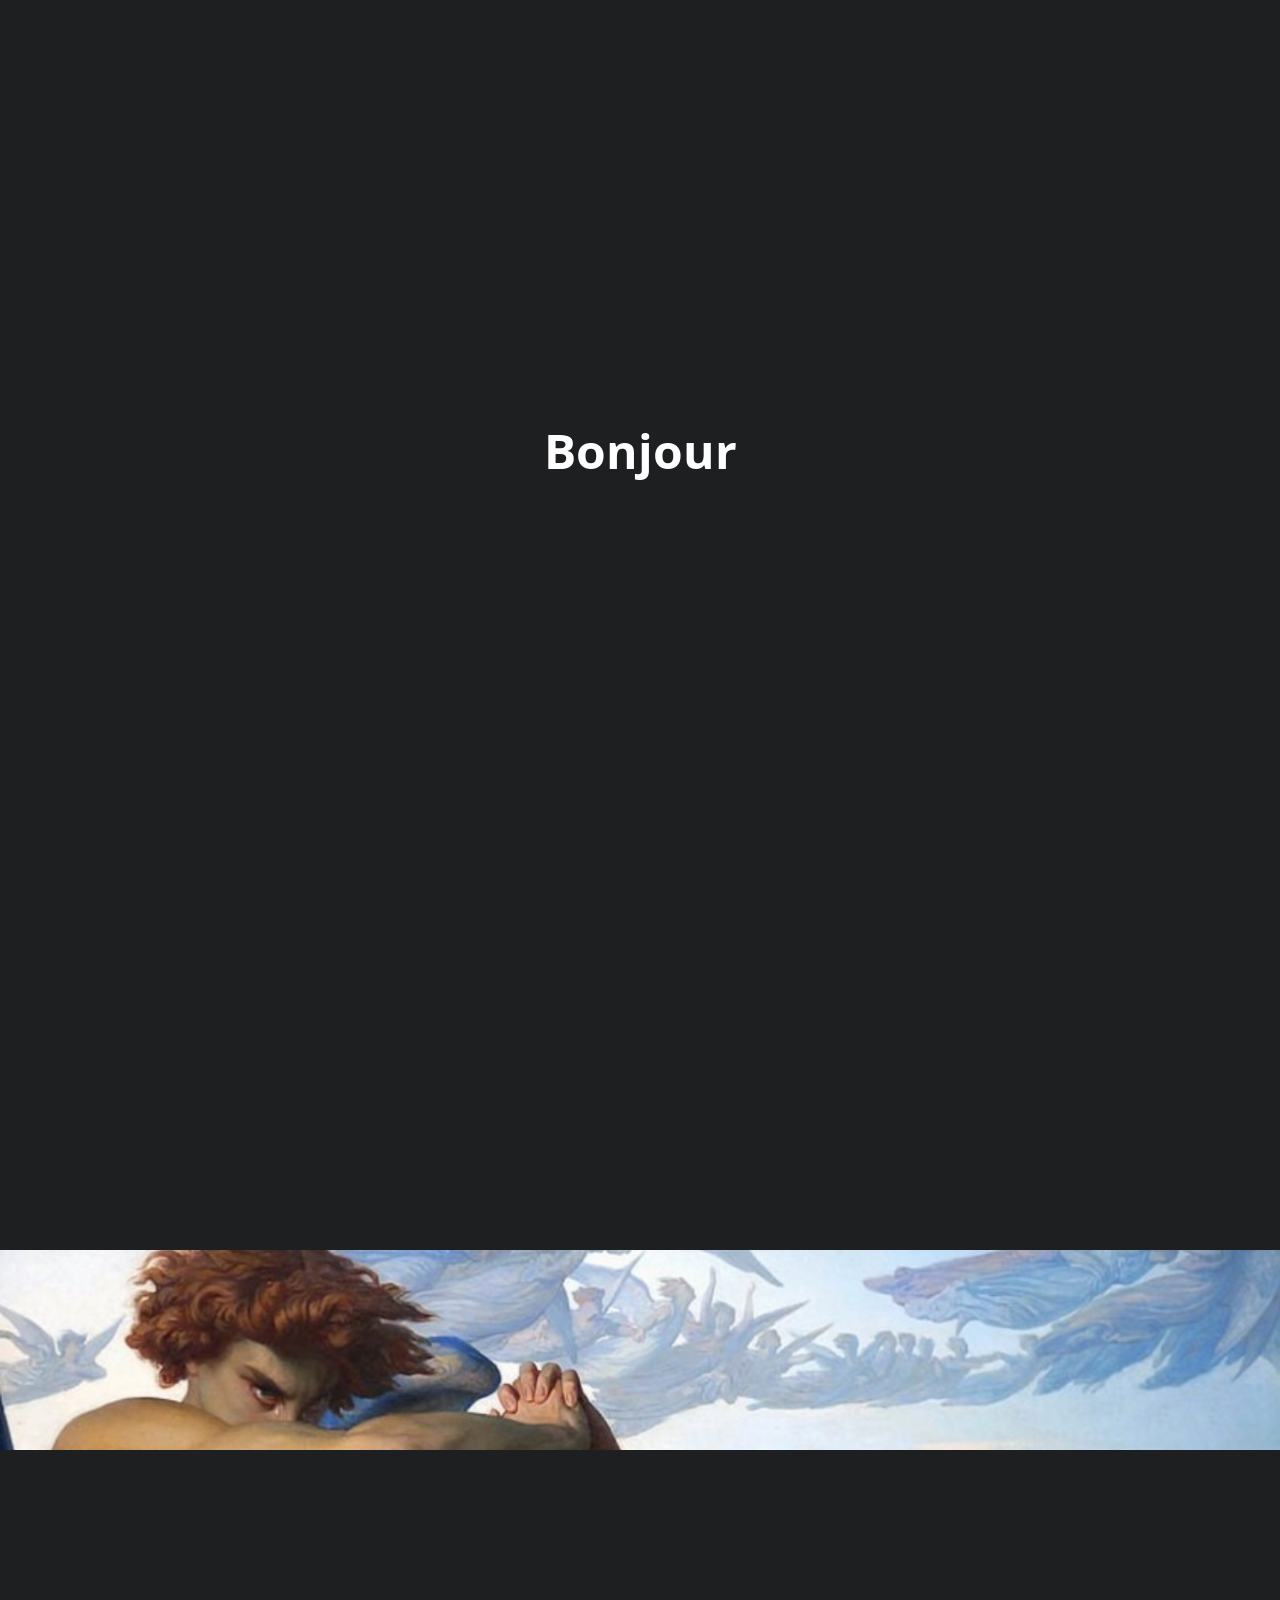
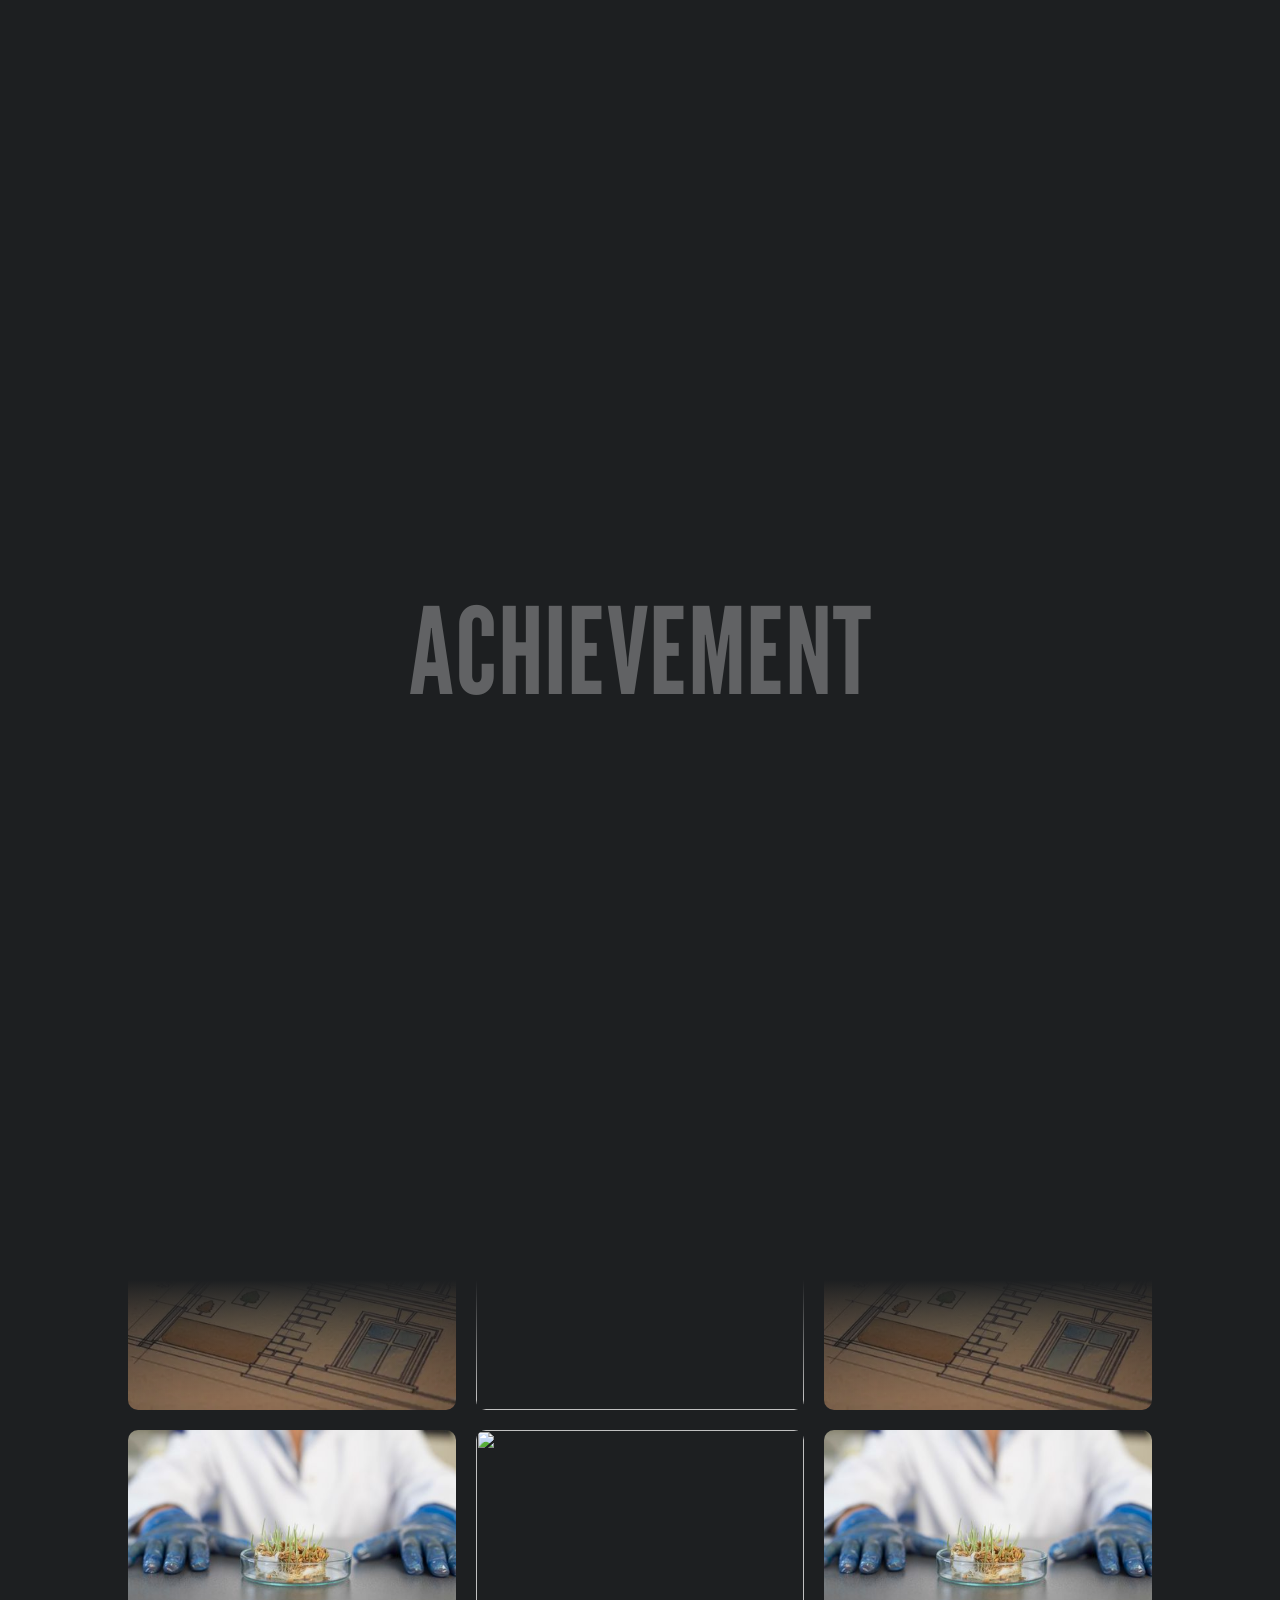
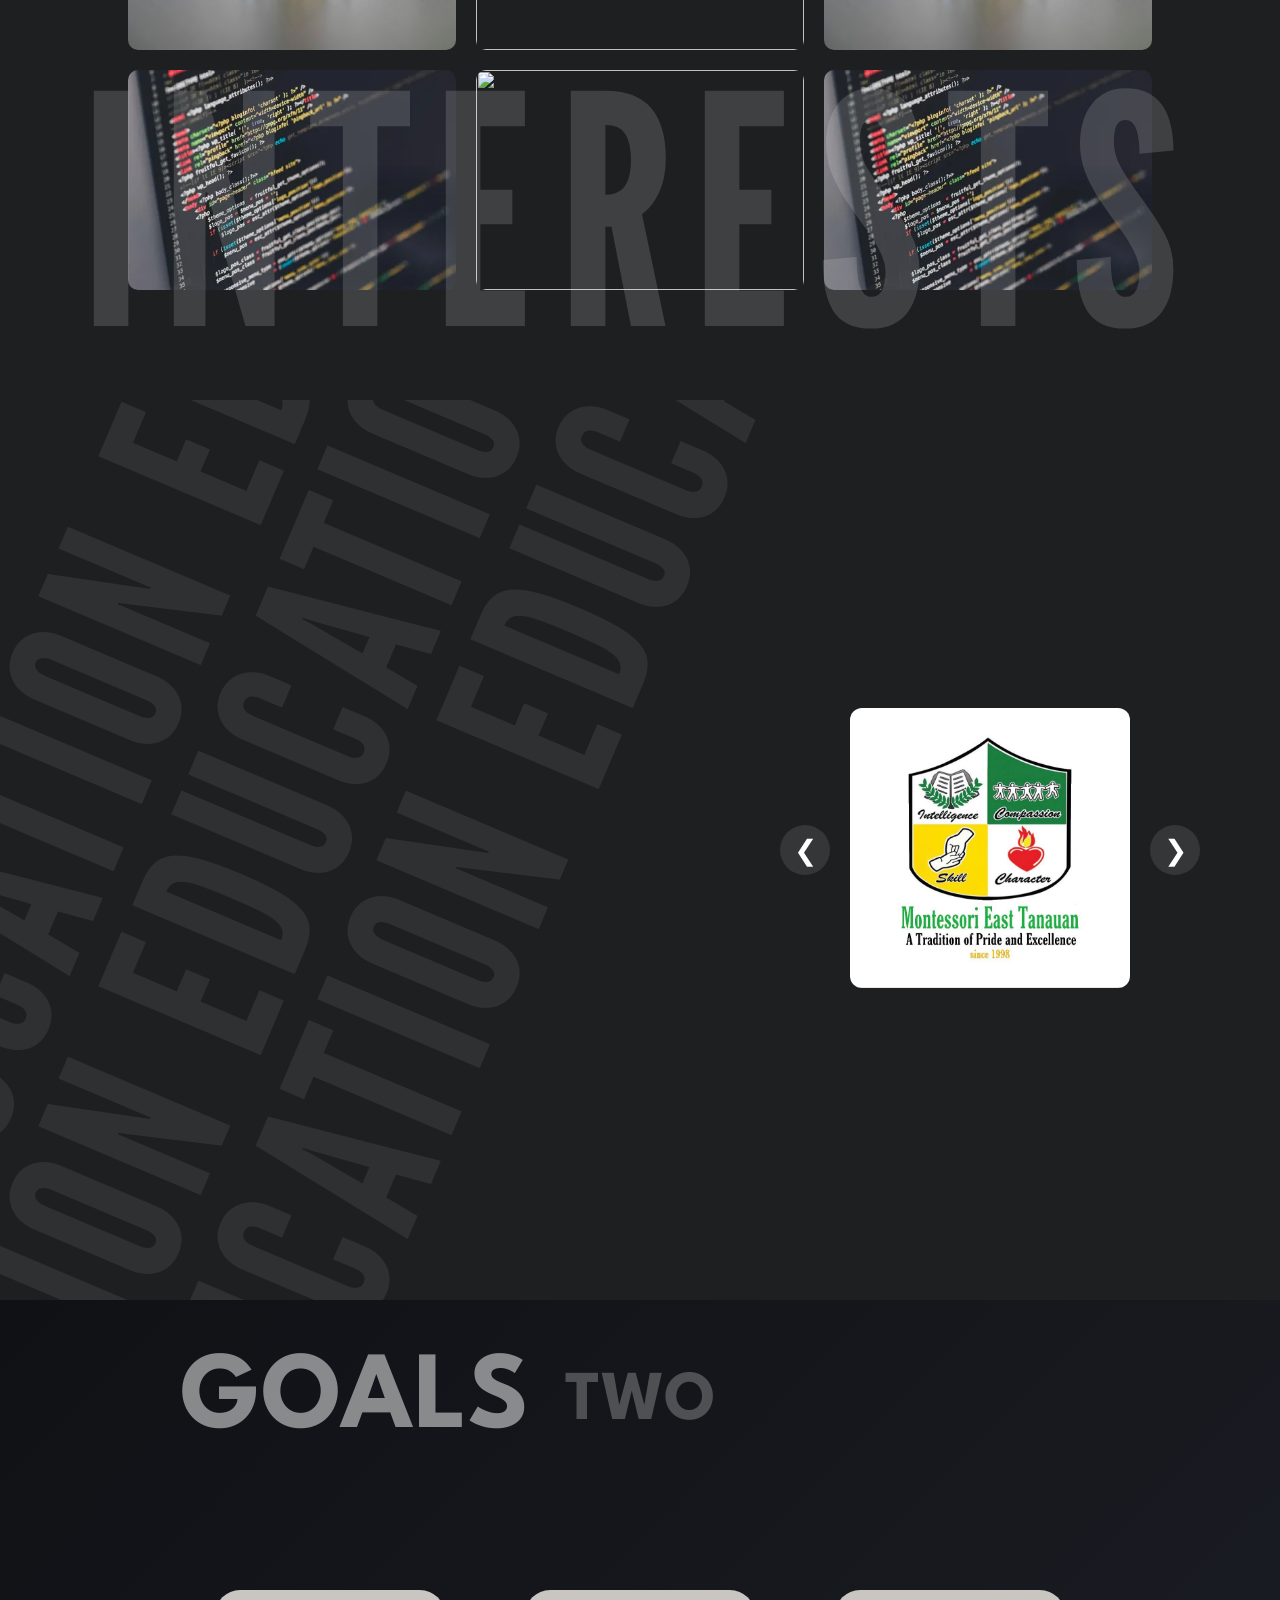
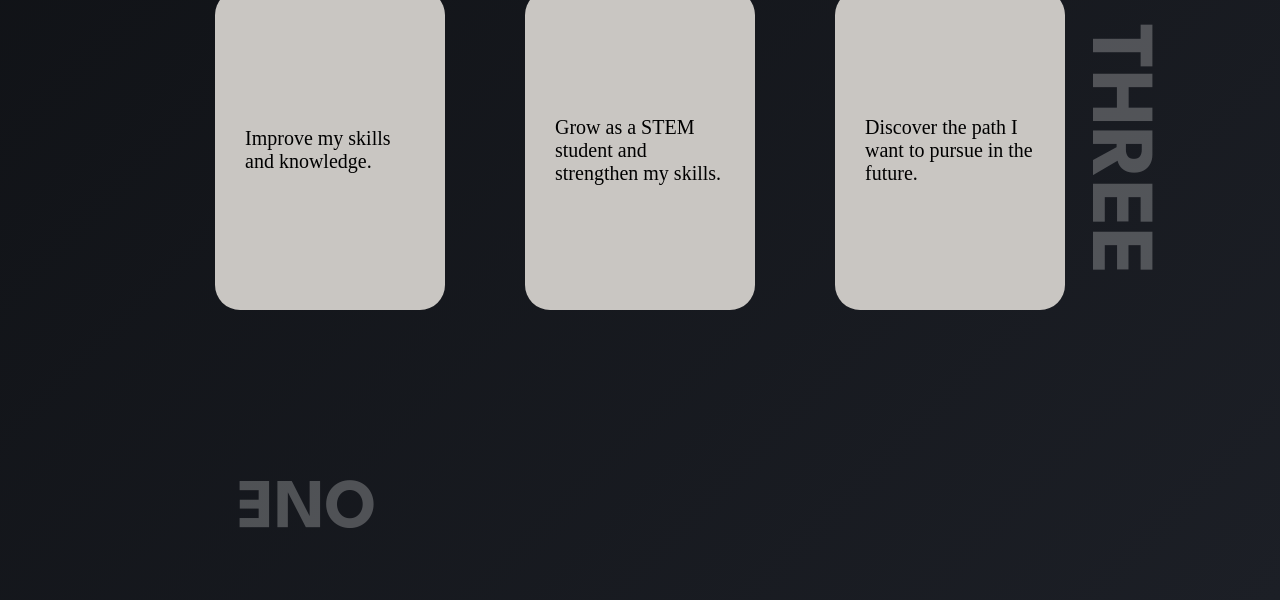
==== index.html @ e7bccbd4 "Update and rename moli.html to index.html" ====
<!DOCTYPE html>
<html lang="en">
<head>
  <meta charset="UTF-8">
  <meta name="viewport" content="width=device-width, initial-scale=1.0">
  <title>Portfolio</title>
  <link rel="stylesheet" href="style.css">
</head>
<body>

  <!-- INTRO -->
  <section id="intro">
    <h1 id="hello-text">Hello</h1>
  </section>

  <!-- HOME -->
  <section id="home">

    <header>
      <nav class="navbar">
        <ul class="nav-links">
          <li><a href="#home" class="active">Home</a></li>

          <!-- ABOUT DROPDOWN -->
            <li class="about-item">
                <button class="about-toggle">
                    <span>About</span>
                    <span class="arrow">▸</span>
                </button>

                <ul class="about-submenu">
                    <li>
                        <a href="#about-test">About me</a>
                    </li>
                    <li>
                        <a href="#Achievements">Achievements</a>
                    </li>
                     <li>
                        <a href="#interests">Interest</a>
                    </li>
    
                    <li>
                        <a href="#Education">Education</a>
                    </li>
                </ul>
            </li>
            <li><a href="#goals">Goals</a></li>
            <li><a href="#contact">Contacts</a></li>
        </ul>
      </nav>
    </header>

    <!-- Background -->
    <div class="home-bg">
      <div class="home-top"></div>
      <div class="home-bottom"></div>
    </div>

    <!-- Marquee -->
    <div class="marquee">
      <div class="marquee-track">
        <p>PORTFOLIO&nbsp;&nbsp;PORTFOLIO&nbsp;&nbsp;PORTFOLIO&nbsp;&nbsp;</p>
        <p>PORTFOLIO&nbsp;&nbsp;PORTFOLIO&nbsp;&nbsp;PORTFOLIO&nbsp;&nbsp;</p>
      </div>
    </div>

    <div class="profile-wrapper">
        <img src="images/Adobe Express - file (7).png" alt="My Photo" class="profile-img">
    </div>

    <div class="home-text">
        <h2 class="text-top">Your future</h2>
        <h1 class="text-typing">
            <span id="typing"></span>
        </h1>
        <h2 class="text-bottom">In progress</h2>
    </div>

    <div class="name-text">
        <h1 class="name"><span class="firstname">Asher</span> Apostol</hi>
    </div>

  </section>

  <section id="about-test">
    <div class="image-container">
      <div class="fallen-full"></div>
    </div>
 
    <h1 class="about-title">ABOUT ME</h1>

    <p class="about-text">
    I’m a curious and adaptable student with a passion for learning and creating. Whether it’s understanding complex systems or designing thoughtful solutions, I’m motivated by the desire to make an impact.
  </section>
  
  <section class="achievments" id="Achievements">
    <h1 id="achTyping" class="ach-typing"></h1>

  <div class="ach-top-scroll">
      <div class="ach-track">
        <!-- First set -->

          <div class="ach-img-wrapper">
            <img src="images/Achievments/Perfect.jfif" class="ach-img">
            <div class="ach-hover-text">Got a perfect score in PreCal</div>
          </div>
          <div class="ach-img-wrapper">
            <img src="images/Achievments/Highhonor.jfif" class="ach-img">
            <div class="ach-hover-text">Achieved HIgh honour</div>
          </div>
          <div class="ach-img-wrapper">
            <img src="images/Achievments/1stport.png" class="ach-img">
            <div class="ach-hover-text">Created my first Website Portfolio</div>
          </div>

          <!-- Duplicate set 1-->

          <div class="ach-img-wrapper">
            <img src="images/Achievments/Perfect.jfif" class="ach-img">
            <div class="ach-hover-text">Got a perfect score in PreCal</div>
          </div>
          <div class="ach-img-wrapper">
            <img src="images/Achievments/Highhonor.jfif" class="ach-img">
            <div class="ach-hover-text">Achieved HIgh honour</div>
          </div>
          <div class="ach-img-wrapper">
            <img src="images/Achievments/1stport.png" class="ach-img">
            <div class="ach-hover-text">Created my first Website Portfolio</div>
          </div>
      </div>
    </div>
  </section>


  <section id="interests">
<h1 id="interestTitle" class="interest-title">INTERESTS</h1>

<div class="interest-container">

<!-- COLUMN 1 -->
<div class="interest-column scroll-down">

<div class="interest-item">
<img src="images/ineterest/archi.webp">
<div class="interest-text">ARCHITECTURE</div>
</div>

<div class="interest-item">
<img src="images/ineterest/biology.jfif">
<div class="interest-text">BIOLOGY</div>
</div>

<div class="interest-item">
<img src="images/ineterest/coding.webp">
<div class="interest-text">CODING</div>
</div>

<div class="interest-item">
<img src="images/ineterest/equation.jpg">
<div class="interest-text">MATHEMATICS</div>
</div>

<div class="interest-item">
<img src="images/ineterest/flower.webp">
<div class="interest-text">PAINTING</div>
</div>

<div class="interest-item">
<img src="images/ineterest/psy.jfif">
<div class="interest-text">PSYCHOLOGY</div>
</div>

<!-- duplicate for infinite scroll -->

<div class="interest-item">
<img src="images/ineterest/archi.webp">
<div class="interest-text">ARCHITECTURE</div>
</div>

<div class="interest-item">
<img src="images/ineterest/biology.jfif">
<div class="interest-text">BIOLOGY</div>
</div>

<div class="interest-item">
<img src="images/ineterest/coding.webp">
<div class="interest-text">CODING</div>
</div>

<div class="interest-item">
<img src="images/ineterest/equation.jpg">
<div class="interest-text">MATHEMATICS</div>
</div>

<div class="interest-item">
<img src="images/ineterest/flower.webp">
<div class="interest-text">PAINTING</div>
</div>

<div class="interest-item">
<img src="images/ineterest/psy.jfif">
<div class="interest-text">PSYCHOLOGY</div>
</div>

</div>


<!-- COLUMN 2 -->
<div class="interest-column scroll-up">

<div class="interest-item">
<img src="images/interest/archi.webp">
<div class="interest-text">ARCHITECTURE</div>
</div>

<div class="interest-item">
<img src="images/interest/biology.jfif">
<div class="interest-text">BIOLOGY</div>
</div>

<div class="interest-item">
<img src="images/interest/coding.webp">
<div class="interest-text">CODING</div>
</div>

<div class="interest-item">
<img src="images/interest/equation.jpg">
<div class="interest-text">MATHEMATICS</div>
</div>

<div class="interest-item">
<img src="images/interest/flower.webp">
<div class="interest-text">PAINTING</div>
</div>

<div class="interest-item">
<img src="images/interest/psy.jfif">
<div class="interest-text">PSYCHOLOGY</div>
</div>

<!-- duplicate -->

<div class="interest-item">
<img src="images/ineterest/archi.webp">
<div class="interest-text">ARCHITECTURE</div>
</div>

<div class="interest-item">
<img src="images/ineterest/biology.jfif">
<div class="interest-text">BIOLOGY</div>
</div>

<div class="interest-item">
<img src="images/ineterest/coding.webp">
<div class="interest-text">CODING</div>
</div>

<div class="interest-item">
<img src="images/ineterest/equation.jpg">
<div class="interest-text">MATHEMATICS</div>
</div>

<div class="interest-item">
<img src="images/ineterest/flower.webp">
<div class="interest-text">PAINTING</div>
</div>

<div class="interest-item">
<img src="images/ineterest/psy.jfif">
<div class="interest-text">PSYCHOLOGY</div>
</div>

</div>


<!-- COLUMN 3 -->
<div class="interest-column scroll-down">

<div class="interest-item">
<img src="images/ineterest/archi.webp">
<div class="interest-text">ARCHITECTURE</div>
</div>

<div class="interest-item">
<img src="images/ineterest/biology.jfif">
<div class="interest-text">BIOLOGY</div>
</div>

<div class="interest-item">
<img src="images/ineterest/coding.webp">
<div class="interest-text">CODING</div>
</div>

<div class="interest-item">
<img src="images/ineterest/equation.jpg">
<div class="interest-text">MATHEMATICS</div>
</div>

<div class="interest-item">
<img src="images/ineterest/flower.webp">
<div class="interest-text">PAINTING</div>
</div>

<div class="interest-item">
<img src="images/ineterest/psy.jfif">
<div class="interest-text">PSYCHOLOGY</div>
</div>

<!-- duplicate -->

<div class="interest-item">
<img src="images/ineterest/archi.webp">
<div class="interest-text">ARCHITECTURE</div>
</div>

<div class="interest-item">
<img src="images/ineterest/biology.jfif">
<div class="interest-text">BIOLOGY</div>
</div>

<div class="interest-item">
<img src="images/ineterest/coding.webp">
<div class="interest-text">CODING</div>
</div>

<div class="interest-item">
<img src="images/ineterest/equation.jpg">
<div class="interest-text">MATHEMATICS</div>
</div>

<div class="interest-item">
<img src="images/ineterest/flower.webp">
<div class="interest-text">PAINTING</div>
</div>

<div class="interest-item">
<img src="images/ineterest/psy.jfif">
<div class="interest-text">PSYCHOLOGY</div>
</div>

</div>

</div>
</section>
     

  </section>

<section id="Education" class="education">

  <div class="edu-wrapper">

    <div class="edu-row row1">
      <div class="edu-track">
        <span>EDUCATION  EDUCATION  EDUCATION  EDUCATION  EDUCATION  EDUCATION EDUCATION  EDUCATION  EDUCATION  EDUCATION  EDUCATION  EDUCATION  EDUCATION  EDUCATION  EDUCATION  EDUCATION  EDUCATION  EDUCATION</span>
      </div>
    </div>

    <div class="edu-row row2">
      <div class="edu-track">
        <span>EDUCATION  EDUCATION  EDUCATION  EDUCATION  EDUCATION  EDUCATION EDUCATION  EDUCATION  EDUCATION  EDUCATION  EDUCATION  EDUCATION  EDUCATION  EDUCATION  EDUCATION  EDUCATION  EDUCATION  EDUCATION</span>
      </div>
    </div>

    <div class="edu-row row3">
      <div class="edu-track">
        <span>EDUCATION  EDUCATION  EDUCATION  EDUCATION  EDUCATION  EDUCATION EDUCATION  EDUCATION  EDUCATION  EDUCATION  EDUCATION  EDUCATION  EDUCATION  EDUCATION  EDUCATION  EDUCATION  EDUCATION  EDUCATION</span>
      </div>
    </div>

     <div class="edu-side">

      <button class="edu-btn prev">❮</button>

      <div class="id-container">
        <div class="id-card">

  <div class="edu-image-wrapper">

    <img id="eduImage"
    src="images/education/montisory.jpg"
    class="id-photo">

    <div class="edu-hover-box" id="eduHoverBox">
      <h3 id="eduTitle">Montessori</h3>
      <p id="eduDesc">My early childhood education.</p>
    </div>

  </div>

</div>
      </div>

      <button class="edu-btn next">❯</button>

  </div>

    
<!--
  </div>
      <div class="id-container">
  <div class="id-card">

    <div class="id-header">STUDENT ID</div>

    <img src="" class="id-photo">

    <div class="id-info">
      <h3>Your Name</h3>
      <p>STEM Student</p>
      <p>2023 – 2025</p>
    </div>

  </div>
</div>-->

</section>
<section class="goals">

    <h1 class="goals-title">GOALS</h1>
    <h1 class="two">TWO</h1>
    <h1 class="one">ONE</h1>
    <h1 class="three">THREE</h1>

    <div class="cards">

        <div class="card">
          <p>Improve my skills and knowledge.</p>
        </div>
        <div class="card">
          <p>Grow as a STEM student and strengthen my skills.</p>
        </div>
        <div class="card">
          <p>Discover the path I want to pursue in the future.</p>
        </div>

    </div>

</section>

  <script src="script.js"></script>
</body>
</html>
---- style.css ----
@import url('https://fonts.googleapis.com/css2?family=Archivo+Black&family=Lexend+Deca:wght@100..900&family=Open+Sans:ital,wght@0,300..800;1,300..800&display=swap');
@import url('https://fonts.googleapis.com/css2?family=League+Gothic&family=Open+Sans:wght@300;400;600&display=swap');
@import url('https://fonts.googleapis.com/css2?family=Architects+Daughter&family=Archivo+Black&family=League+Gothic&family=Lexend+Deca:wght@100..900&family=Open+Sans:ital,wght@0,300..800;1,300..800&display=swap');
@import url('https://fonts.googleapis.com/css2?family=Architects+Daughter&family=Archivo+Black&family=League+Gothic&family=League+Spartan:wght@100..900&family=Lexend+Deca:wght@100..900&family=Open+Sans:ital,wght@0,300..800;1,300..800&display=swap');
*{
  margin:0;
  padding:0;
  box-sizing:border-box;
}
html{
  scroll-behavior: smooth;
}
body{
  overflow-x: hidden;
}

/* =====================================================
   INTRO SECTION
===================================================== */

#intro {
  position: fixed;
  inset: 0;
  background: #1d1f21;
  display: flex;
  justify-content: center;
  align-items: center;
  z-index: 10;
  font-family: 'Open Sans', sans-serif;
  transition: background 1s ease, transform 1s ease;
}

#intro.dark {
  background:#1d1f21;
}

#intro.hide {
  transform: translateY(-100%);
}

#hello-text {
  font-size: 3rem;
  opacity: 0;
  transition:    
    opacity 0.3s ease,
    transform 0.6s ease,
    color 0.8s ease;
  color: white;
}
#hello-text.zoom {
  transform: scale(8);
}

#hello-text.show {
  opacity:1;
}

/* =====================================================
   HOME SECTION
===================================================== */

#home {
  position: relative; /* change from fixed */
  height: 100vh;      /* full screen height */
  transform: translateY(100%);
  transition: transform 1s ease;
}

#home.show {
  transform: translateY(0);
}

/* FINAL COLOR SWAP */
#intro.swap {
  background: #1d1f21;
}

#intro.swap #hello-text {
  color: #cac7c3;
}

/* INVERT EFFECT */
#intro.invert {
  background: #cac7c3;
}

#intro.invert #hello-text {
  color: #1d1f21;
}

/* ZOOM EFFECT */
#hello-text.zoom {
  transform: scale(8);
  transition: transform 1.2s ease-in-out;
}
#hello-text {
  font-size: 3rem;
  opacity: 0;
  transition: 
    opacity 0.6s ease,
    transform 1.2s ease,
    color 0.8s ease;
}
/* =====================================================
   BACKGROUND
===================================================== */

.home-bg {
  position: absolute;
  inset: 0;
  z-index: 0;
}

.home-top {
  position: absolute;
  top: 0;
  width: 100%;
  height: 0;
  background: #cac7c3;
  transition: height 1.2s ease;
  transition-delay: 1s;
}

.home-bottom {
  position: absolute;
  bottom: 0;
  width: 100%;
  height: 0;
  background: #1d1f21;
  transition: height 1.2s ease;
  transition-delay: 1.15s;
}

#home.show .home-top {
  height: 75%;
}

#home.show .home-bottom {
  height: 25%;
}

/* =====================================================
   NAVBAR
===================================================== */

header {
  position: relative;
  z-index: 4;
  opacity: 0;
  transform: translateY(-20px);
  transition: opacity 0.6s ease, transform 0.6s ease;
  transition-delay: 2.3s;
}

#home.show header {
  opacity: 1;
  transform: translateY(0);
}

.navbar {
  display: flex;
  justify-content: center;
  padding: 1.4rem;
}

.nav-links {
  list-style: none;
  display: flex;
  align-items: center;
  gap: 2rem;
  font-family: 'Open Sans', sans-serif;
}

.nav-links a,
.about-toggle {
  text-decoration: none;
  background: none;
  border: none;
  font-size: 1rem;
  cursor: pointer;
  color: black;
  position: relative;
}

/* Underline animation */
.nav-links a::after,
.about-toggle::after {
  content:"";
  position:absolute;
  left:0;
  bottom:-4px;
  width:0%;
  height:2px;
  background:currentColor;
  transition:width 0.3s ease;
}

.nav-links a:hover::after,
.about-toggle:hover::after,
.nav-links a.active::after {
  width:100%;
}

/* =====================================================
   ABOUT DROPDOWN
===================================================== */

.about-item {
  position: relative;
}

.about-toggle {
  display: flex;
  align-items: center;
  gap: 6px;
}

/* Dropdown box */
.about-submenu {
  position: absolute;
  top: 130%;
  left: 0;
  list-style: none;
  background: white;
  border-radius: 8px;
  padding: 8px 0;
  width: 170px;

  box-shadow: 0 8px 20px rgba(0,0,0,0.08);

  opacity: 0;
  transform: translateY(-10px);
  pointer-events: none;
  transition: 0.3s ease;
}

.about-submenu li {
  padding: 8px 14px;
}

.about-submenu li a {
  text-decoration: none;
  color: black;
  font-size: 0.9rem;
}

.about-submenu li:hover {
  background: rgba(0,0,0,0.05);
}

/* Show dropdown */
.about-item.active .about-submenu {
  opacity: 1;
  transform: translateY(0);
  pointer-events: auto;
}

/* Arrow rotation */
.arrow {
  transition: transform 0.3s ease;
}

.about-item.active .arrow {
  transform: rotate(90deg);
}

/* =====================================================
   MARQUEE
===================================================== */

.marquee {
  margin-top: 1.5rem;
  overflow: hidden;
  position: relative;
  z-index: 1;
}

.marquee-track {
  display: flex;
  width: fit-content;
  animation: scroll 40s linear infinite;
}

.marquee-track p {
  font-family: 'League Gothic', sans-serif;
  font-size: 300px;
  letter-spacing: 60px;
  white-space: nowrap;
  color: white;
}

@keyframes scroll {
  from { transform: translateX(0); }
  to { transform: translateX(-50%); }
}

/* =====================================================
   PROFILE IMAGE
===================================================== */

.profile-wrapper {
  position: absolute;
  bottom: 0;
  left:400px;
  top: -150px;
  transform: translateX(-50%);
  z-index: 2;

  opacity: 0;
  transition: opacity 0.8s ease;
  transition-delay: 2.5s;
}

#home.show .profile-wrapper {
  opacity: 1;
}

.profile-img {
  height: 950px;
  object-fit: contain;
}

/* =====================================================
   HOME TEXT + TYPING
===================================================== */

.home-text {
  position: absolute;
  top: 50%;
  left: 50%;
  transform: translate(-50%, -50%);
  text-align: center;
  z-index: 3;
  pointer-events: none;
}

#typing::after {
  content: "|";
  margin-left: 5px;
  animation: blink 1s infinite;
}

@keyframes blink {
  0%, 50%, 100% { opacity: 1; }
  25%, 75% { opacity: 0; }
}

.text-top {
  position: relative;
  top: 80px; /* move up */
  left: 360px;  /* move right */
  font-family: 'Architects Daughter';
}

.text-typing {
  position: relative;
  top: 70px;
  left: 360px;
  font-family: 'Architects Daughter';
  font-size: 3rem;
}
.text-bottom {
  position: relative;
  top: 50px;
  letter-spacing: 2px;
  font-family: 'Architects Daughter';
  left: 360px;
}
/*=================HOME NAME TEXT========================*/
.name-text,
.name,
.home{
  position: relative;
  color: white;
  left: 28%;
  font-size: 4rem;
  font-family: 'Archivo black';
}


/* =====================================================
   HOME TEXT APPEAR AFTER BACKGROUND ANIMATION
===================================================== */

.home-text h2,
.home-text h1 {
  opacity: 0;
  transform: translateY(20px);
  transition: opacity 0.6s ease, transform 0.6s ease;
}

/* Delay so it appears AFTER the background fills */

#home.show .text-top {
  opacity: 1;
  transform: translateY(0);
  transition-delay: 2.4s;
}

#home.show .text-typing {
  opacity: 1;
  transform: translateY(0);
  transition-delay: 2.55s;
}

#home.show .text-bottom {
  opacity: 1;
  transform: translateY(0);
  transition-delay: 2.7s;
}


/* ================= SECTION ABOUT ME ================= */

#about-test {
  position: relative;
  height: 100vh;
  background: #1d1f21; /* starting color */
  overflow: hidden;

  transition: background 1s ease;
}

/* ================= IMAGE CONTAINER ================= */

.image-container {
  width: 100%;
  height: 100vh;
  overflow: hidden;
  position: absolute;
  top: 0;
  left: 0;

  transition:
    height 1.5s ease,
    top 1.5s ease,
    transform 1.5s ease;
}
#about-test.move-down .image-container {
  transition:
    top 0.6s ease,
    transform 0.6s ease;
}

/*  — CROP + CENTER */
#about-test.narrow .image-container {
  height: 200px;
  top: 50%;
  transform: translateY(-50%);
}

/*  — SLIDE UP */
#about-test.slide-up .image-container {
  top: 0;
  transform: translateY(0);
}

/* — MOVE DOWN */
#about-test.move-down {
  background: #33415c; /* background color appears */
}

#about-test.move-down .image-container {
  top: 60%;              /* adjust how low  */
  transform: translateY(15%);
}

/* ================= IMAGE ================= */

.fallen-full {
  width: 100%;
  height: 100%;

  background-image: url("images/Fallen.png");
  background-size: cover;
  background-repeat: no-repeat;
  background-position: center 20%;
}

/* ================= TITLE ================= */

.about-title {
  position: absolute;
  left: 50%;

  letter-spacing: 10px;
  transition: opacity 1s ease, transform 1s ease;

  color: rgba(255, 255, 255, 0.3);
  font-size: 354px;
  font-family: 'League Gothic', sans-serif;
  text-align: center;
  transform: translateY(-50px, -50px);
  white-space: nowrap; 
  top: 5%;
  opacity: 0;
}

#about-test.move-down .about-title {
  opacity: 1;
  transform: translate(-50%, 0);
}
/*ABout text*/
.about-text {
  position: absolute;
  top: 72%;          /* adjust depending on where image ends */
  left: 73%;
  transform: translate(-50%, 30px);

  width: 90%;
  max-width: 500px;

  color: #1d1f21;
  font-size: 1rem;
  text-align: justify;
  line-height: 1.6;

  opacity: 0;

  transition: opacity 1s ease, transform 1s ease;
  font-family: 'open sans';
  justify-content: center;
  font-weight: 600;
  border: #1d1f21 solid;
  padding: 1rem;
}

#about-test.move-down .about-text {
  opacity: 1;
  transform: translate(-50%, 0);
}

/*================ ACHIEVEMENTS SECTION ======================*/

#Achievements {
  position: relative;
  height: 100vh;
  background-color: #1d1f21;
  overflow: hidden;

  display: flex;
  justify-content: center;
  align-items: center;
}

/* ===== TYPING WORD ===== */

.ach-typing {
  position: absolute;
  top: 50%;
  left: 50%;
  transform: translate(-50%, -50%);
  font-size: 120px;
  font-family: 'League Gothic', sans-serif;
  color: rgba(255,255,255,0.3);
  opacity: 0;
  transition: all 1s ease;
  z-index: 5;
}

/* Move word to right side */
.ach-typing.move-right {
  left: auto;
  right: -60px;
  top: 50%;
  transform: translateY(-50%) rotate(90deg);
}

/* ===== CENTERED GALLERY CONTAINER ===== */

.ach-top-scroll {
  position: relative;
  width: 90%;              /* ADJUST WIDTH HERE */
  height: 90vh;            /* ADJUST HEIGHT HERE */
  overflow: hidden;

  display: flex;
  align-items: center;
  justify-content: center;

  opacity: 0;
  transition: opacity 1s ease;
}

/* Show gallery */
.ach-show-gallery .ach-top-scroll {
  opacity: 1;
}

/* ===== TRACK ===== */
.ach-track {
  display: flex;
  width: max-content;
}

/* ===== IMAGES ===== */

.ach-img {
  max-height: 60vh;     /* ADJUST IMAGE SIZE HERE */
  border-radius: 40px;
  object-fit: contain;  /* NO CROPPING */
  display: flex;
  gap: 40px;
  width: max-content;
}

/* ===== FADE BOUNDARY EFFECT ===== */

.ach-top-scroll::before,
.ach-top-scroll::after {
  content: "";
  position: absolute;
  top: 0;
  width: 120px;
  height: 100%;
  pointer-events: none;
  z-index: 2;
}

.ach-top-scroll::before {
  left: 0;
  background: linear-gradient(to right, #1d1f21, transparent);
  width: 20px;
}

.ach-top-scroll::after {
  right: 0;
  background: linear-gradient(to left, #1d1f21, transparent);

}
/* Wrapper */
.ach-img-wrapper {
  position: relative;
  display: inline-block;
}

.ach-img-wrapper .ach-img {
  height: 60vh;
  border-radius: 40px;
  object-fit: contain;
  transition: transform 0.3s ease;
}

.ach-img-wrapper:hover .ach-img {
  transform: scale(1.05);
}

.ach-hover-text {
  position: absolute;
  bottom: 10px;
  left: 50%;
  transform: translateX(-50%);
  background: rgba(0,0,0,0.7);
  color: white;
  padding: 10px 20px;
  border-radius: 15px;
  opacity: 0;
  pointer-events: none;
  transition: opacity 0.3s ease, transform 0.3s ease;
  text-align: center;
  max-width: 90%;
  z-index: 10; /* ensure it's above images */
  font-family: 'open sans';
}

.ach-img-wrapper:hover .ach-hover-text {
  opacity: 1;
  transform: translateX(-50%) translateY(-10px);
  pointer-events: auto;
}
/* ================= INTERESTS SECTION ================= */

#interests{
  position: relative;
  height: 100vh;
  background: #1d1f21;
  overflow: hidden;

  display: flex;
  justify-content: center;
  align-items: center;
}

/* BIG TITLE */

.interest-title{
  position: absolute;
  bottom: -100%; /* start off screen */

  font-family: 'League Gothic', sans-serif;
  font-size: 25vw; /* huge responsive text */
  letter-spacing: 20px;

  color: rgba(255,255,255,0.15);

  opacity: 0;

  transform: translateY(200px);
  transition: 
    transform 1.2s cubic-bezier(.19,1,.22,1),
    opacity 1s ease;
  z-index: 10;
}

/* animation state */

#interests.show-interest .interest-title{
  bottom: 50%;
  transform: translateY(0) scale(1);
  opacity: 1;
}
#interests.show .interest-title{
  bottom: 0;
  opacity: 1;
  transform: translateY(0);
}
#interests.shrink .interest-title{
  transform: translateY(-75%) scale(0.6);
}
/* INTEREST IMAGE LAYOUT */

/* HIDE IMAGES AT FIRST */

.interest-container{
  position: absolute;
  width: 80%;
  height: 80%;

  display: flex;
  justify-content: space-between;
  gap: 20px;

  overflow: hidden;

  opacity: 0;
  transform: translateY(40px);
  transition: opacity 1s ease, transform 1s ease;
}

/* SHOW IMAGES AFTER TITLE */

#interests.show .interest-container{
  opacity: 1;
  transform: translateY(0);
}
/* COLUMN */

.interest-column{
  width: 33%;
  display: flex;
  flex-direction: column;
  gap: 20px;
}

/* IMAGE STYLE */


/* ===== INFINITE SCROLL ===== */

/* DOWNWARD MOVEMENT */

.scroll-down{
  animation: scrollDown 20s linear infinite;
}

/* UPWARD MOVEMENT */

.scroll-up{
  animation: scrollUp 20s linear infinite;
}

/* KEYFRAMES */

@keyframes scrollDown{
  0%{
    transform: translateY(-50%);
  }

  100%{
    transform: translateY(0%);
  }
}

@keyframes scrollUp{
  0%{
    transform: translateY(0%);
  }

  100%{
    transform: translateY(-50%);
  }
}
/* FADE MASK */

#interests::before,
#interests::after{
  content: "";
  position: absolute;
  left: 0;
  width: 100%;
  height: 300px;
  z-index: 5;
  pointer-events: none;
}

#interests::before{
  top: 0;
  background: linear-gradient(
    to bottom,
    #1d1f21 0%,
    #1d1f21 60%,
    rgba(29,31,33,0) 100%
  );

}
#Education{
  height: 100vh;
  background: #1d1f21;
}

/* INTEREST ITEM */

/* INTEREST ITEM */

.interest-item{
  position: relative;
  width: 100%;
  height: 220px;
  overflow: hidden;
  border-radius: 10px;
    flex-shrink: 0;
}

/* MAIN IMAGE */

.interest-item img{
  width: 100%;
  height: 100%;
  object-fit: cover;
  display: block;
  transition: filter 0.4s ease, transform 0.4s ease;
}

/* BLUR ONLY THE BACK IMAGE */

.interest-item:hover img:not(.interest-overlay){
  filter: blur(5px);
  transform: scale(1.05);
}

/* CENTER ICON */

.interest-overlay{
  position: absolute;
  top: 50%;
  left: 50%;
  width: 80px;
  height: 80px;
  transform: translate(-50%, -50%) scale(0.7);
  opacity: 0;
  transition: opacity 0.3s ease, transform 0.3s ease;
}

/* SHOW ICON */

.interest-item:hover .interest-overlay{
  opacity: 1;
  transform: translate(-50%, -50%) scale(1);
}
/* CENTER TEXT */

.interest-text{
  position: absolute;
  top: 50%;
  left: 50%;

  transform: translate(-50%, -50%) scale(0.8);
  opacity: 0;

  color: white;
  font-family: 'League Gothic', sans-serif;
  font-size: 2rem;
  letter-spacing: 4px;

  transition: opacity 0.3s ease, transform 0.3s ease;
  pointer-events: none;
}

/* SHOW TEXT ON HOVER */

.interest-item:hover .interest-text{
  opacity: 1;
  transform: translate(-50%, -50%) scale(1);
}

/* BLUR BACKGROUND IMAGE */

.interest-item:hover img{
  filter: blur(5px);
  transform: scale(1.05);
}

/*==========================EDUCATION SECTION=========================*/


.education{
  position: relative;
  width: 100%;
  height: 400px;
  background:#111;
  overflow:hidden;
  display:flex;
  align-items:center;
}

.edu-wrapper{
  width:100%;
  position:relative;
  font-family: 'league gothic';
}

/* each diagonal row */

.edu-row{
  width:200%;
  white-space:nowrap;
  position:absolute;
  left:-100%;
}

/* positions */

.row1{
  top:-80px;
  transform:rotate(-67deg);
}

.row2{
  top:450px;
  transform:rotate(-67deg);
}

.row3{
  top:980px;
  transform:rotate(-67deg);
}

/* moving track */

.edu-track{
  display:inline-block;
  animation: scrollEdu 60s linear infinite;
}

.row2 .edu-track{
  animation-duration: 160s;     /* slower */
  animation-direction: reverse;
}

/* text */

.edu-track span{
  font-size:240px;
  font-weight:800;
  letter-spacing:10px;
  color:rgba(255,255,255,0.08);
}

/* animation */

@keyframes scrollEdu{
  from{
    transform:translateX(0);
  }
  to{
    transform:translateX(-50%);
  }
}


/* =============================
   SIDE SLIDESHOW
============================= */

.edu-side{
  position:absolute;
  right:80px;
  top:50%;
  transform:translateY(-50%);
  display:flex;
  align-items:center;
  gap:20px;
  z-index:5;
}

.edu-btn{
  background:rgba(255,255,255,0.1);
  border:none;
  color:white;
  font-size:28px;
  width:50px;
  height:50px;
  border-radius:50%;
  cursor:pointer;
  transition:0.3s;
}

.edu-btn:hover{
  background:white;
  color:black;
}

.id-container{
  width:280px;
}

.id-photo{
  width:100%;
  border-radius:12px;
  object-fit:cover;
}
.edu-image-wrapper{
  position:relative;
}

/* hidden textbox */

.edu-hover-box{
  position:absolute;
  bottom:-90px;
  left:0;

  width:100%;
  background:#000;
  color:white;

  padding:15px;
  border-radius:10px;

  opacity:0;
  transform:translateY(10px);

  transition:all 0.3s ease;
  font-family: 'open sans';
}

/* show when hovering image */

.edu-image-wrapper:hover .edu-hover-box{
  opacity:1;
  transform:translateY(0);
}

/*=====================GOALS===========================*/
.goals{
    height:100vh;
    background:linear-gradient(135deg,#0f1115,#1c1f26);
    position:relative;
    display:flex;
    align-items:center;
    justify-content:center;
}

/* GOALS text */

.goals-title{
    position:absolute;
    top:50px;
    left:180px;
    font-size:110px;
    color:rgba(255,255,255,0.5);
    font-family: 'league spartan';
}

/* cards */

.cards{
    display:flex;
    gap:80px;
}

.card{
    width:230px;
    height:320px;
    background:#c9c6c2;
    border-radius:25px;
    display:flex;
    flex-direction:column;
    justify-content:center;
    padding:30px;
    font-size: 20px;
    font-family: '';

}

/* background texts */

.two{
    position:absolute;
    top:70px;
    font-size:70px;
    color:rgba(255,255,255,0.25);
        font-family: 'league spartan';
}

.one{
    position:absolute;
    bottom:70px;
    left:235px;
    transform:rotate(180deg);
    font-size:70px;
    color:rgba(255,255,255,0.25);
        font-family: 'league spartan';
}

.three{
    position:absolute;
    right:40px;
    top:50%;
    transform:translateY(-50%) rotate(90deg);
    font-size:90px;
    color:rgba(255,255,255,0.25);
        font-family: 'league spartan';
}
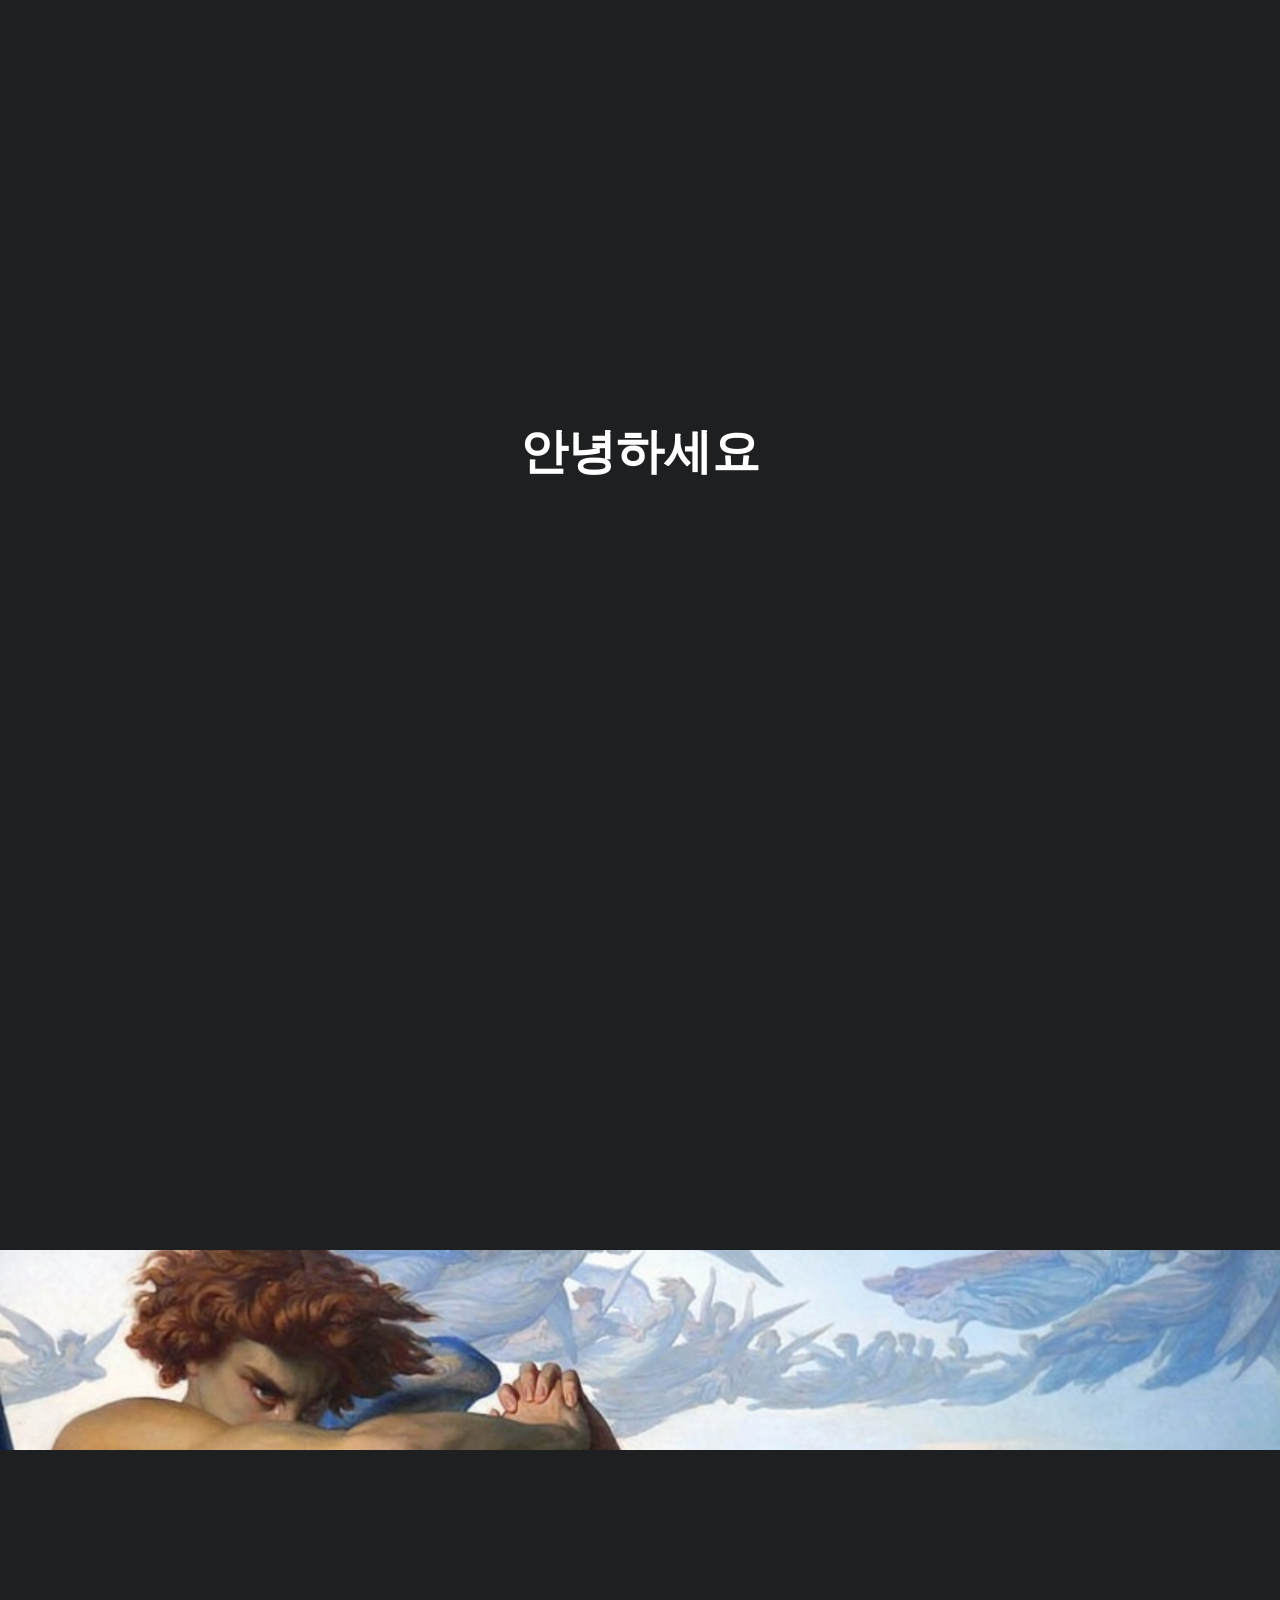
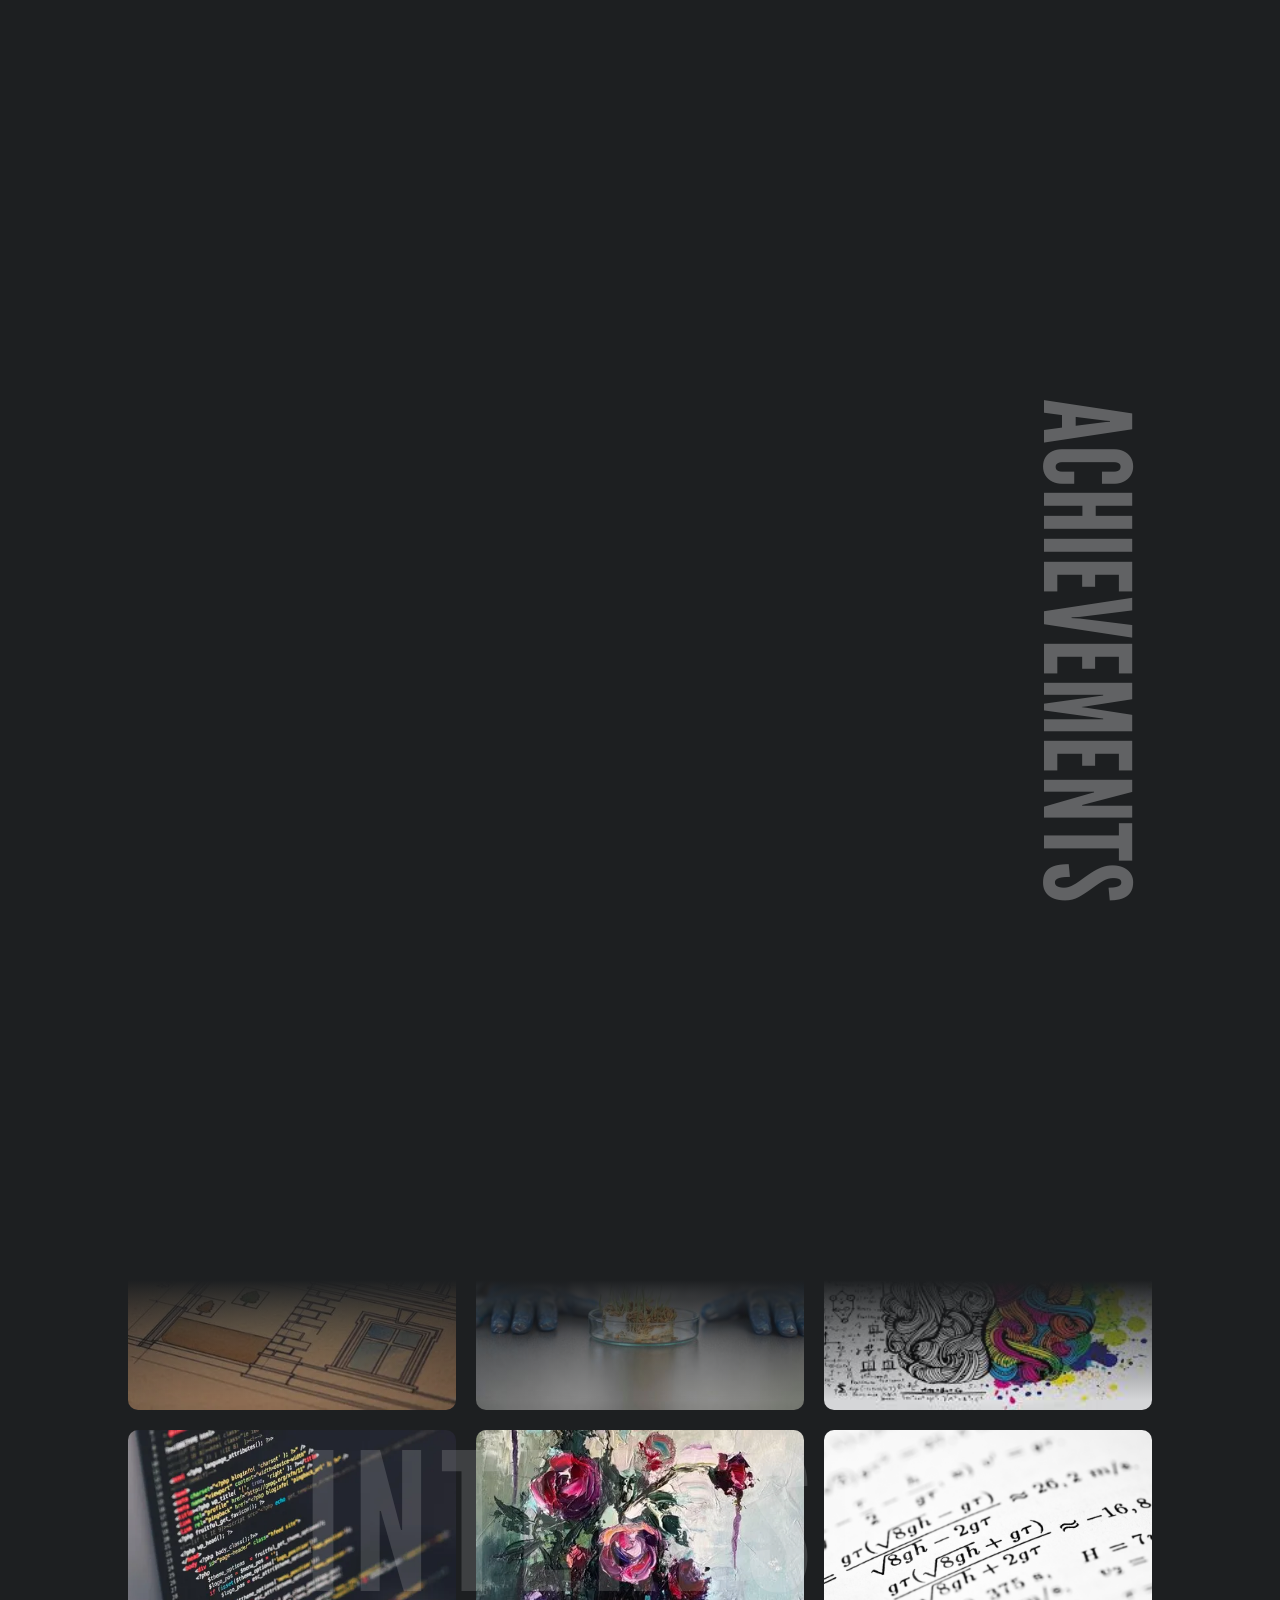
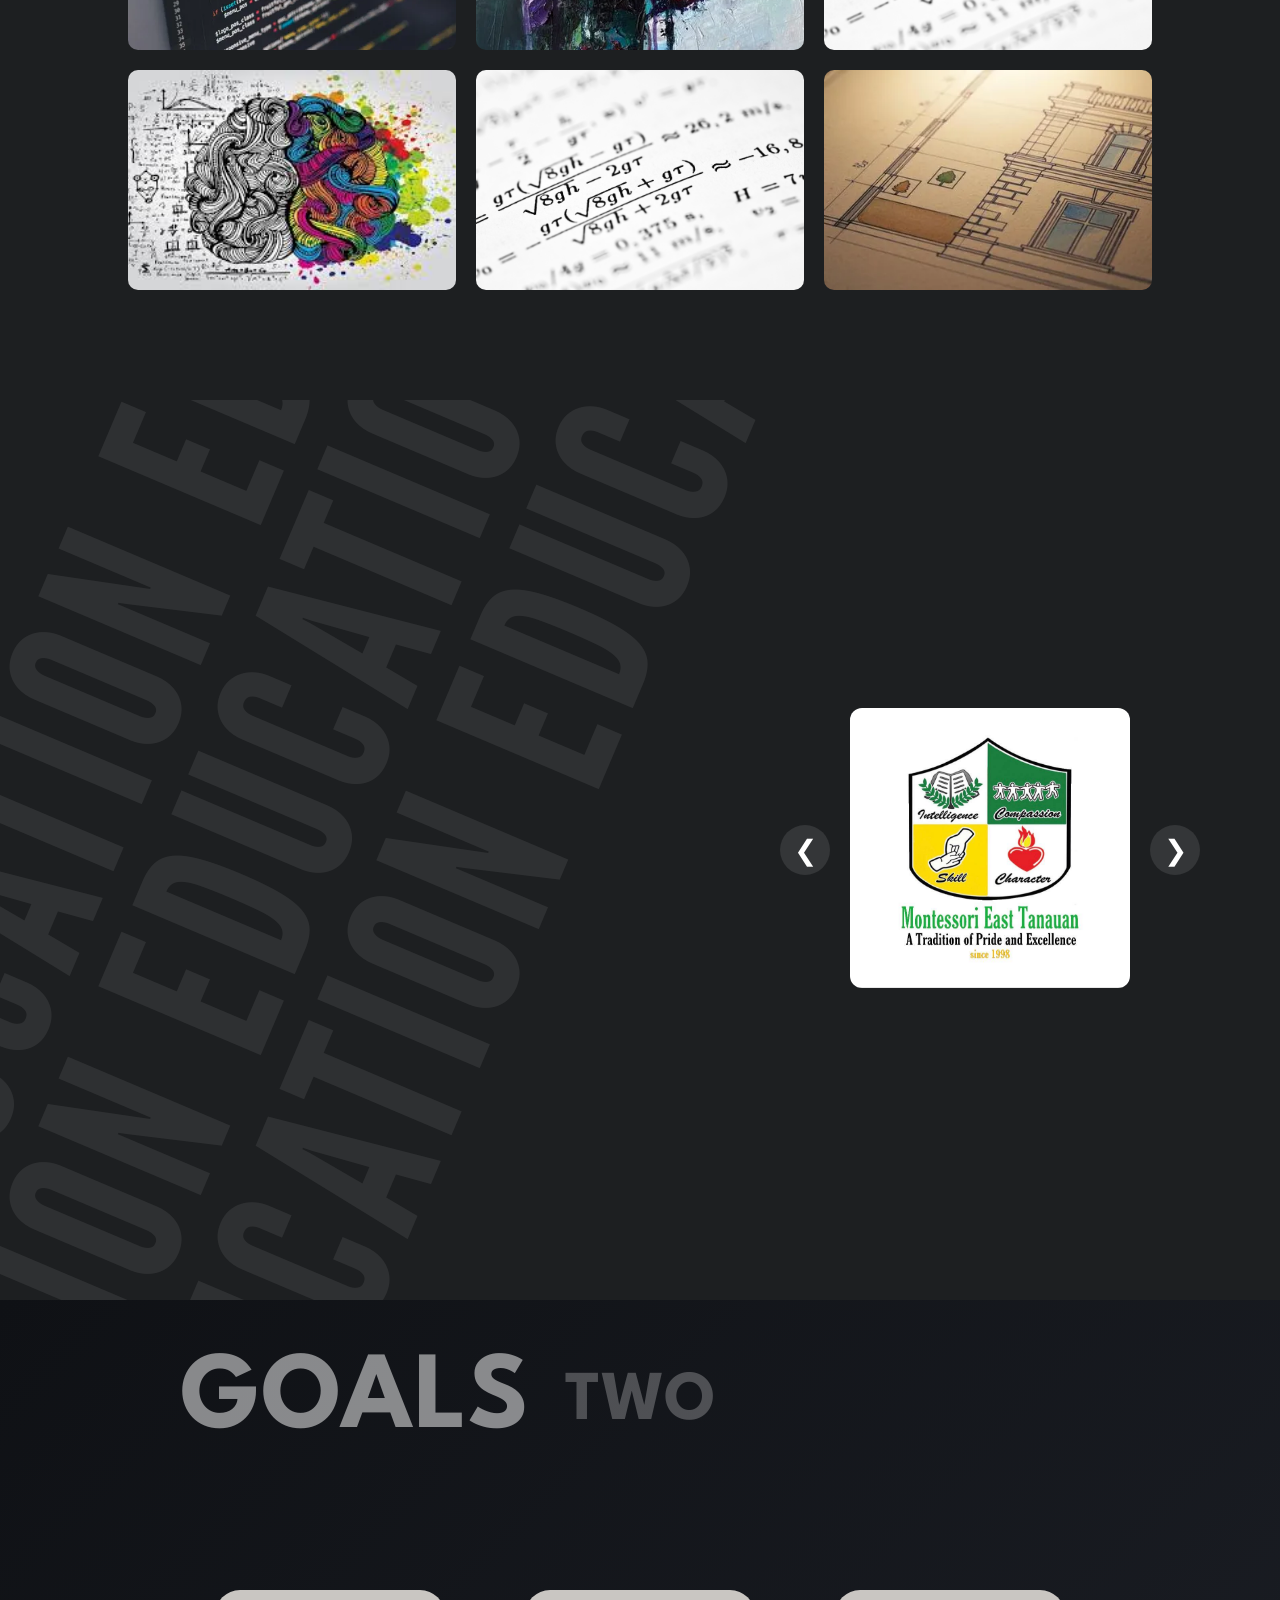
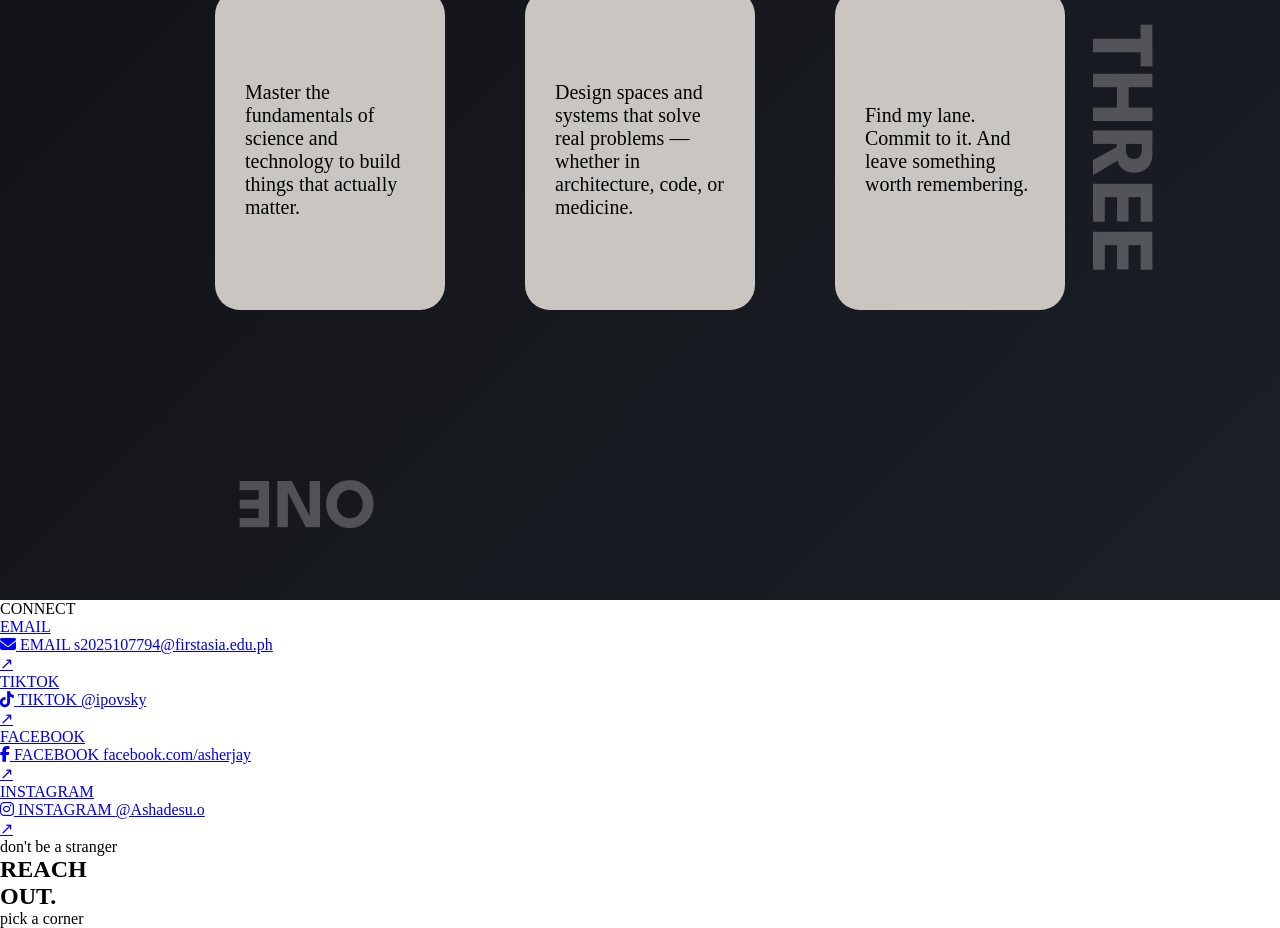
==== commit 8760d86b: "." ====
--- a/index.html
+++ b/index.html
@@ -5,58 +5,43 @@
   <meta name="viewport" content="width=device-width, initial-scale=1.0">
   <title>Portfolio</title>
   <link rel="stylesheet" href="style.css">
+  <link rel="stylesheet" href="https://cdnjs.cloudflare.com/ajax/libs/font-awesome/6.5.0/css/all.min.css">
 </head>
 <body>
 
-  <!-- INTRO -->
   <section id="intro">
     <h1 id="hello-text">Hello</h1>
   </section>
 
-  <!-- HOME -->
   <section id="home">
 
     <header>
       <nav class="navbar">
         <ul class="nav-links">
           <li><a href="#home" class="active">Home</a></li>
-
-          <!-- ABOUT DROPDOWN -->
-            <li class="about-item">
-                <button class="about-toggle">
-                    <span>About</span>
-                    <span class="arrow">▸</span>
-                </button>
-
-                <ul class="about-submenu">
-                    <li>
-                        <a href="#about-test">About me</a>
-                    </li>
-                    <li>
-                        <a href="#Achievements">Achievements</a>
-                    </li>
-                     <li>
-                        <a href="#interests">Interest</a>
-                    </li>
-    
-                    <li>
-                        <a href="#Education">Education</a>
-                    </li>
-                </ul>
-            </li>
-            <li><a href="#goals">Goals</a></li>
-            <li><a href="#contact">Contacts</a></li>
+          <li class="about-item">
+            <button class="about-toggle">
+              <span>About</span>
+              <span class="arrow">▸</span>
+            </button>
+            <ul class="about-submenu">
+              <li><a href="#about-test">About me</a></li>
+              <li><a href="#Achievements">Achievements</a></li>
+              <li><a href="#interests">Interest</a></li>
+              <li><a href="#Education">Education</a></li>
+            </ul>
+          </li>
+          <li><a href="#goals">Goals</a></li>
+          <li><a href="#contact">Contacts</a></li>
         </ul>
       </nav>
     </header>
 
-    <!-- Background -->
     <div class="home-bg">
       <div class="home-top"></div>
       <div class="home-bottom"></div>
     </div>
 
-    <!-- Marquee -->
     <div class="marquee">
       <div class="marquee-track">
         <p>PORTFOLIO&nbsp;&nbsp;PORTFOLIO&nbsp;&nbsp;PORTFOLIO&nbsp;&nbsp;</p>
@@ -65,19 +50,19 @@
     </div>
 
     <div class="profile-wrapper">
-        <img src="images/Adobe Express - file (7).png" alt="My Photo" class="profile-img">
+      <img src="images/Adobe Express - file (7).png" alt="My Photo" class="profile-img">
     </div>
 
     <div class="home-text">
-        <h2 class="text-top">Your future</h2>
-        <h1 class="text-typing">
-            <span id="typing"></span>
-        </h1>
-        <h2 class="text-bottom">In progress</h2>
+      <h2 class="text-top">Your future</h2>
+      <h1 class="text-typing">
+        <span id="typing"></span>
+      </h1>
+      <h2 class="text-bottom">In progress</h2>
     </div>
 
     <div class="name-text">
-        <h1 class="name"><span class="firstname">Asher</span> Apostol</hi>
+      <h1 class="name"><span class="firstname">Asher</span> Apostol</h1>
     </div>
 
   </section>
@@ -86,357 +71,306 @@
     <div class="image-container">
       <div class="fallen-full"></div>
     </div>
- 
     <h1 class="about-title">ABOUT ME</h1>
-
     <p class="about-text">
-    I’m a curious and adaptable student with a passion for learning and creating. Whether it’s understanding complex systems or designing thoughtful solutions, I’m motivated by the desire to make an impact.
-  </section>
-  
+      I'm a curious and adaptable student with a passion for learning and creating. Whether it's understanding complex systems or designing thoughtful solutions, I'm motivated by the desire to make an impact.
+    </p>
+  </section>
+
   <section class="achievments" id="Achievements">
     <h1 id="achTyping" class="ach-typing"></h1>
-
-  <div class="ach-top-scroll">
+    <div class="ach-top-scroll">
       <div class="ach-track">
-        <!-- First set -->
-
-          <div class="ach-img-wrapper">
-            <img src="images/Achievments/Perfect.jfif" class="ach-img">
-            <div class="ach-hover-text">Got a perfect score in PreCal</div>
+        <div class="ach-img-wrapper">
+          <img src="images/Achievments/Perfect.jfif" class="ach-img">
+          <div class="ach-hover-text">Got a perfect score in PreCal</div>
+        </div>
+        <div class="ach-img-wrapper">
+          <img src="images/Achievments/Highhonor.jfif" class="ach-img">
+          <div class="ach-hover-text">Achieved High honour</div>
+        </div>
+        <div class="ach-img-wrapper">
+          <img src="images/Achievments/1stport.png" class="ach-img">
+          <div class="ach-hover-text">Created my first Website Portfolio</div>
+        </div>
+        <div class="ach-img-wrapper">
+          <img src="images/Achievments/Perfect.jfif" class="ach-img">
+          <div class="ach-hover-text">Got a perfect score in PreCal</div>
+        </div>
+        <div class="ach-img-wrapper">
+          <img src="images/Achievments/Highhonor.jfif" class="ach-img">
+          <div class="ach-hover-text">Achieved High honour</div>
+        </div>
+        <div class="ach-img-wrapper">
+          <img src="images/Achievments/1stport.png" class="ach-img">
+          <div class="ach-hover-text">Created my first Website Portfolio</div>
+        </div>
+      </div>
+    </div>
+  </section>
+
+  <section id="interests">
+    <h1 id="interestTitle" class="interest-title">INTERESTS</h1>
+    <div class="interest-container">
+
+      <div class="interest-column scroll-down">
+        <div class="interest-item">
+          <img src="images/ineterest/archi.webp">
+          <div class="interest-text">ARCHITECTURE</div>
+        </div>
+        <div class="interest-item">
+          <img src="images/ineterest/coding.webp">
+          <div class="interest-text">CODING</div>
+        </div>
+        <div class="interest-item">
+          <img src="images/ineterest/psy.jfif">
+          <div class="interest-text">PSYCHOLOGY</div>
+        </div>
+        <div class="interest-item">
+          <img src="images/ineterest/biology.jfif">
+          <div class="interest-text">BIOLOGY</div>
+        </div>
+        <div class="interest-item">
+          <img src="images/ineterest/flower.webp">
+          <div class="interest-text">PAINTING</div>
+        </div>
+        <div class="interest-item">
+          <img src="images/ineterest/equation.jpg">
+          <div class="interest-text">MATHEMATICS</div>
+        </div>
+        <div class="interest-item">
+          <img src="images/ineterest/archi.webp">
+          <div class="interest-text">ARCHITECTURE</div>
+        </div>
+        <div class="interest-item">
+          <img src="images/ineterest/coding.webp">
+          <div class="interest-text">CODING</div>
+        </div>
+        <div class="interest-item">
+          <img src="images/ineterest/psy.jfif">
+          <div class="interest-text">PSYCHOLOGY</div>
+        </div>
+        <div class="interest-item">
+          <img src="images/ineterest/biology.jfif">
+          <div class="interest-text">BIOLOGY</div>
+        </div>
+        <div class="interest-item">
+          <img src="images/ineterest/flower.webp">
+          <div class="interest-text">PAINTING</div>
+        </div>
+        <div class="interest-item">
+          <img src="images/ineterest/equation.jpg">
+          <div class="interest-text">MATHEMATICS</div>
+        </div>
+      </div>
+
+      <div class="interest-column scroll-up">
+        <div class="interest-item">
+          <img src="images/ineterest/biology.jfif">
+          <div class="interest-text">BIOLOGY</div>
+        </div>
+        <div class="interest-item">
+          <img src="images/ineterest/flower.webp">
+          <div class="interest-text">PAINTING</div>
+        </div>
+        <div class="interest-item">
+          <img src="images/ineterest/equation.jpg">
+          <div class="interest-text">MATHEMATICS</div>
+        </div>
+        <div class="interest-item">
+          <img src="images/ineterest/archi.webp">
+          <div class="interest-text">ARCHITECTURE</div>
+        </div>
+        <div class="interest-item">
+          <img src="images/ineterest/psy.jfif">
+          <div class="interest-text">PSYCHOLOGY</div>
+        </div>
+        <div class="interest-item">
+          <img src="images/ineterest/coding.webp">
+          <div class="interest-text">CODING</div>
+        </div>
+        <div class="interest-item">
+          <img src="images/ineterest/biology.jfif">
+          <div class="interest-text">BIOLOGY</div>
+        </div>
+        <div class="interest-item">
+          <img src="images/ineterest/flower.webp">
+          <div class="interest-text">PAINTING</div>
+        </div>
+        <div class="interest-item">
+          <img src="images/ineterest/equation.jpg">
+          <div class="interest-text">MATHEMATICS</div>
+        </div>
+        <div class="interest-item">
+          <img src="images/ineterest/archi.webp">
+          <div class="interest-text">ARCHITECTURE</div>
+        </div>
+        <div class="interest-item">
+          <img src="images/ineterest/psy.jfif">
+          <div class="interest-text">PSYCHOLOGY</div>
+        </div>
+        <div class="interest-item">
+          <img src="images/ineterest/coding.webp">
+          <div class="interest-text">CODING</div>
+        </div>
+      </div>
+
+      <div class="interest-column scroll-down-slow">
+        <div class="interest-item">
+          <img src="images/ineterest/psy.jfif">
+          <div class="interest-text">PSYCHOLOGY</div>
+        </div>
+        <div class="interest-item">
+          <img src="images/ineterest/equation.jpg">
+          <div class="interest-text">MATHEMATICS</div>
+        </div>
+        <div class="interest-item">
+          <img src="images/ineterest/archi.webp">
+          <div class="interest-text">ARCHITECTURE</div>
+        </div>
+        <div class="interest-item">
+          <img src="images/ineterest/flower.webp">
+          <div class="interest-text">PAINTING</div>
+        </div>
+        <div class="interest-item">
+          <img src="images/ineterest/coding.webp">
+          <div class="interest-text">CODING</div>
+        </div>
+        <div class="interest-item">
+          <img src="images/ineterest/biology.jfif">
+          <div class="interest-text">BIOLOGY</div>
+        </div>
+        <div class="interest-item">
+          <img src="images/ineterest/psy.jfif">
+          <div class="interest-text">PSYCHOLOGY</div>
+        </div>
+        <div class="interest-item">
+          <img src="images/ineterest/equation.jpg">
+          <div class="interest-text">MATHEMATICS</div>
+        </div>
+        <div class="interest-item">
+          <img src="images/ineterest/archi.webp">
+          <div class="interest-text">ARCHITECTURE</div>
+        </div>
+        <div class="interest-item">
+          <img src="images/ineterest/flower.webp">
+          <div class="interest-text">PAINTING</div>
+        </div>
+        <div class="interest-item">
+          <img src="images/ineterest/coding.webp">
+          <div class="interest-text">CODING</div>
+        </div>
+        <div class="interest-item">
+          <img src="images/ineterest/biology.jfif">
+          <div class="interest-text">BIOLOGY</div>
+        </div>
+      </div>
+
+    </div>
+  </section>
+
+  <section id="Education" class="education">
+    <div class="edu-wrapper">
+
+      <div class="edu-row row1">
+        <div class="edu-track">
+          <span>EDUCATION  EDUCATION  EDUCATION  EDUCATION  EDUCATION  EDUCATION  EDUCATION  EDUCATION  EDUCATION  EDUCATION  EDUCATION  EDUCATION  EDUCATION  EDUCATION  EDUCATION  EDUCATION  EDUCATION  EDUCATION</span>
+        </div>
+      </div>
+
+      <div class="edu-row row2">
+        <div class="edu-track">
+          <span>EDUCATION  EDUCATION  EDUCATION  EDUCATION  EDUCATION  EDUCATION  EDUCATION  EDUCATION  EDUCATION  EDUCATION  EDUCATION  EDUCATION  EDUCATION  EDUCATION  EDUCATION  EDUCATION  EDUCATION  EDUCATION</span>
+        </div>
+      </div>
+
+      <div class="edu-row row3">
+        <div class="edu-track">
+          <span>EDUCATION  EDUCATION  EDUCATION  EDUCATION  EDUCATION  EDUCATION  EDUCATION  EDUCATION  EDUCATION  EDUCATION  EDUCATION  EDUCATION  EDUCATION  EDUCATION  EDUCATION  EDUCATION  EDUCATION  EDUCATION</span>
+        </div>
+      </div>
+
+      <div class="edu-side">
+        <button class="edu-btn prev">❮</button>
+        <div class="id-container">
+          <div class="id-card">
+            <div class="edu-image-wrapper">
+              <img id="eduImage" src="images/education/montisory.jpg" class="id-photo">
+              <div class="edu-hover-box" id="eduHoverBox">
+                <h3 id="eduTitle">Montessori</h3>
+                <p id="eduDesc">My early childhood education.</p>
+              </div>
+            </div>
           </div>
-          <div class="ach-img-wrapper">
-            <img src="images/Achievments/Highhonor.jfif" class="ach-img">
-            <div class="ach-hover-text">Achieved HIgh honour</div>
-          </div>
-          <div class="ach-img-wrapper">
-            <img src="images/Achievments/1stport.png" class="ach-img">
-            <div class="ach-hover-text">Created my first Website Portfolio</div>
-          </div>
-
-          <!-- Duplicate set 1-->
-
-          <div class="ach-img-wrapper">
-            <img src="images/Achievments/Perfect.jfif" class="ach-img">
-            <div class="ach-hover-text">Got a perfect score in PreCal</div>
-          </div>
-          <div class="ach-img-wrapper">
-            <img src="images/Achievments/Highhonor.jfif" class="ach-img">
-            <div class="ach-hover-text">Achieved HIgh honour</div>
-          </div>
-          <div class="ach-img-wrapper">
-            <img src="images/Achievments/1stport.png" class="ach-img">
-            <div class="ach-hover-text">Created my first Website Portfolio</div>
-          </div>
-      </div>
-    </div>
-  </section>
-
-
-  <section id="interests">
-<h1 id="interestTitle" class="interest-title">INTERESTS</h1>
-
-<div class="interest-container">
-
-<!-- COLUMN 1 -->
-<div class="interest-column scroll-down">
-
-<div class="interest-item">
-<img src="images/ineterest/archi.webp">
-<div class="interest-text">ARCHITECTURE</div>
-</div>
-
-<div class="interest-item">
-<img src="images/ineterest/biology.jfif">
-<div class="interest-text">BIOLOGY</div>
-</div>
-
-<div class="interest-item">
-<img src="images/ineterest/coding.webp">
-<div class="interest-text">CODING</div>
-</div>
-
-<div class="interest-item">
-<img src="images/ineterest/equation.jpg">
-<div class="interest-text">MATHEMATICS</div>
-</div>
-
-<div class="interest-item">
-<img src="images/ineterest/flower.webp">
-<div class="interest-text">PAINTING</div>
-</div>
-
-<div class="interest-item">
-<img src="images/ineterest/psy.jfif">
-<div class="interest-text">PSYCHOLOGY</div>
-</div>
-
-<!-- duplicate for infinite scroll -->
-
-<div class="interest-item">
-<img src="images/ineterest/archi.webp">
-<div class="interest-text">ARCHITECTURE</div>
-</div>
-
-<div class="interest-item">
-<img src="images/ineterest/biology.jfif">
-<div class="interest-text">BIOLOGY</div>
-</div>
-
-<div class="interest-item">
-<img src="images/ineterest/coding.webp">
-<div class="interest-text">CODING</div>
-</div>
-
-<div class="interest-item">
-<img src="images/ineterest/equation.jpg">
-<div class="interest-text">MATHEMATICS</div>
-</div>
-
-<div class="interest-item">
-<img src="images/ineterest/flower.webp">
-<div class="interest-text">PAINTING</div>
-</div>
-
-<div class="interest-item">
-<img src="images/ineterest/psy.jfif">
-<div class="interest-text">PSYCHOLOGY</div>
-</div>
-
-</div>
-
-
-<!-- COLUMN 2 -->
-<div class="interest-column scroll-up">
-
-<div class="interest-item">
-<img src="images/interest/archi.webp">
-<div class="interest-text">ARCHITECTURE</div>
-</div>
-
-<div class="interest-item">
-<img src="images/interest/biology.jfif">
-<div class="interest-text">BIOLOGY</div>
-</div>
-
-<div class="interest-item">
-<img src="images/interest/coding.webp">
-<div class="interest-text">CODING</div>
-</div>
-
-<div class="interest-item">
-<img src="images/interest/equation.jpg">
-<div class="interest-text">MATHEMATICS</div>
-</div>
-
-<div class="interest-item">
-<img src="images/interest/flower.webp">
-<div class="interest-text">PAINTING</div>
-</div>
-
-<div class="interest-item">
-<img src="images/interest/psy.jfif">
-<div class="interest-text">PSYCHOLOGY</div>
-</div>
-
-<!-- duplicate -->
-
-<div class="interest-item">
-<img src="images/ineterest/archi.webp">
-<div class="interest-text">ARCHITECTURE</div>
-</div>
-
-<div class="interest-item">
-<img src="images/ineterest/biology.jfif">
-<div class="interest-text">BIOLOGY</div>
-</div>
-
-<div class="interest-item">
-<img src="images/ineterest/coding.webp">
-<div class="interest-text">CODING</div>
-</div>
-
-<div class="interest-item">
-<img src="images/ineterest/equation.jpg">
-<div class="interest-text">MATHEMATICS</div>
-</div>
-
-<div class="interest-item">
-<img src="images/ineterest/flower.webp">
-<div class="interest-text">PAINTING</div>
-</div>
-
-<div class="interest-item">
-<img src="images/ineterest/psy.jfif">
-<div class="interest-text">PSYCHOLOGY</div>
-</div>
-
-</div>
-
-
-<!-- COLUMN 3 -->
-<div class="interest-column scroll-down">
-
-<div class="interest-item">
-<img src="images/ineterest/archi.webp">
-<div class="interest-text">ARCHITECTURE</div>
-</div>
-
-<div class="interest-item">
-<img src="images/ineterest/biology.jfif">
-<div class="interest-text">BIOLOGY</div>
-</div>
-
-<div class="interest-item">
-<img src="images/ineterest/coding.webp">
-<div class="interest-text">CODING</div>
-</div>
-
-<div class="interest-item">
-<img src="images/ineterest/equation.jpg">
-<div class="interest-text">MATHEMATICS</div>
-</div>
-
-<div class="interest-item">
-<img src="images/ineterest/flower.webp">
-<div class="interest-text">PAINTING</div>
-</div>
-
-<div class="interest-item">
-<img src="images/ineterest/psy.jfif">
-<div class="interest-text">PSYCHOLOGY</div>
-</div>
-
-<!-- duplicate -->
-
-<div class="interest-item">
-<img src="images/ineterest/archi.webp">
-<div class="interest-text">ARCHITECTURE</div>
-</div>
-
-<div class="interest-item">
-<img src="images/ineterest/biology.jfif">
-<div class="interest-text">BIOLOGY</div>
-</div>
-
-<div class="interest-item">
-<img src="images/ineterest/coding.webp">
-<div class="interest-text">CODING</div>
-</div>
-
-<div class="interest-item">
-<img src="images/ineterest/equation.jpg">
-<div class="interest-text">MATHEMATICS</div>
-</div>
-
-<div class="interest-item">
-<img src="images/ineterest/flower.webp">
-<div class="interest-text">PAINTING</div>
-</div>
-
-<div class="interest-item">
-<img src="images/ineterest/psy.jfif">
-<div class="interest-text">PSYCHOLOGY</div>
-</div>
-
-</div>
-
-</div>
-</section>
-     
-
-  </section>
-
-<section id="Education" class="education">
-
-  <div class="edu-wrapper">
-
-    <div class="edu-row row1">
-      <div class="edu-track">
-        <span>EDUCATION  EDUCATION  EDUCATION  EDUCATION  EDUCATION  EDUCATION EDUCATION  EDUCATION  EDUCATION  EDUCATION  EDUCATION  EDUCATION  EDUCATION  EDUCATION  EDUCATION  EDUCATION  EDUCATION  EDUCATION</span>
-      </div>
-    </div>
-
-    <div class="edu-row row2">
-      <div class="edu-track">
-        <span>EDUCATION  EDUCATION  EDUCATION  EDUCATION  EDUCATION  EDUCATION EDUCATION  EDUCATION  EDUCATION  EDUCATION  EDUCATION  EDUCATION  EDUCATION  EDUCATION  EDUCATION  EDUCATION  EDUCATION  EDUCATION</span>
-      </div>
-    </div>
-
-    <div class="edu-row row3">
-      <div class="edu-track">
-        <span>EDUCATION  EDUCATION  EDUCATION  EDUCATION  EDUCATION  EDUCATION EDUCATION  EDUCATION  EDUCATION  EDUCATION  EDUCATION  EDUCATION  EDUCATION  EDUCATION  EDUCATION  EDUCATION  EDUCATION  EDUCATION</span>
-      </div>
-    </div>
-
-     <div class="edu-side">
-
-      <button class="edu-btn prev">❮</button>
-
-      <div class="id-container">
-        <div class="id-card">
-
-  <div class="edu-image-wrapper">
-
-    <img id="eduImage"
-    src="images/education/montisory.jpg"
-    class="id-photo">
-
-    <div class="edu-hover-box" id="eduHoverBox">
-      <h3 id="eduTitle">Montessori</h3>
-      <p id="eduDesc">My early childhood education.</p>
-    </div>
-
-  </div>
-
-</div>
-      </div>
-
-      <button class="edu-btn next">❯</button>
-
-  </div>
-
-    
-<!--
-  </div>
-      <div class="id-container">
-  <div class="id-card">
-
-    <div class="id-header">STUDENT ID</div>
-
-    <img src="" class="id-photo">
-
-    <div class="id-info">
-      <h3>Your Name</h3>
-      <p>STEM Student</p>
-      <p>2023 – 2025</p>
-    </div>
-
-  </div>
-</div>-->
-
-</section>
-<section class="goals">
-
+        </div>
+        <button class="edu-btn next">❯</button>
+      </div>
+
+    </div>
+  </section>
+
+  <section class="goals">
     <h1 class="goals-title">GOALS</h1>
     <h1 class="two">TWO</h1>
     <h1 class="one">ONE</h1>
     <h1 class="three">THREE</h1>
-
     <div class="cards">
-
-        <div class="card">
-          <p>Improve my skills and knowledge.</p>
-        </div>
-        <div class="card">
-          <p>Grow as a STEM student and strengthen my skills.</p>
-        </div>
-        <div class="card">
-          <p>Discover the path I want to pursue in the future.</p>
-        </div>
-
-    </div>
-
-</section>
+      <div class="card">
+        <p>Master the fundamentals of science and technology to build things that actually matter.</p>
+      </div>
+      <div class="card">
+        <p>Design spaces and systems that solve real problems — whether in architecture, code, or medicine.</p>
+      </div>
+      <div class="card">
+        <p>Find my lane. Commit to it. And leave something worth remembering.</p>
+      </div>
+    </div>
+  </section>
+
+  <section id="contact" class="contact-section">
+    <div class="contact-bg-text">CONNECT</div>
+
+    <a href="mailto:youremail@gmail.com" class="contact-region top-left region-email" target="_blank">
+      <div class="region-bg-label">EMAIL</div>
+      <i class="fa-solid fa-envelope region-icon"></i>
+      <span class="region-label">EMAIL</span>
+      <span class="region-link">s2025107794@firstasia.edu.ph</span>
+      <div class="region-arrow">↗</div>
+    </a>
+
+    <a href="https://tiktok.com/@yourusername" class="contact-region top-right region-tiktok" target="_blank">
+      <div class="region-bg-label">TIKTOK</div>
+      <i class="fa-brands fa-tiktok region-icon"></i>
+      <span class="region-label">TIKTOK</span>
+      <span class="region-link">@ipovsky</span>
+      <div class="region-arrow">↗</div>
+    </a>
+
+    <a href="https://facebook.com/yourusername" class="contact-region bottom-left region-facebook" target="_blank">
+      <div class="region-bg-label">FACEBOOK</div>
+      <i class="fa-brands fa-facebook-f region-icon"></i>
+      <span class="region-label">FACEBOOK</span>
+      <span class="region-link">facebook.com/asherjay</span>
+      <div class="region-arrow">↗</div>
+    </a>
+
+    <a href="https://instagram.com/yourusername" class="contact-region bottom-right region-instagram" target="_blank">
+      <div class="region-bg-label">INSTAGRAM</div>
+      <i class="fa-brands fa-instagram region-icon"></i>
+      <span class="region-label">INSTAGRAM</span>
+      <span class="region-link">@Ashadesu.o</span>
+      <div class="region-arrow">↗</div>
+    </a>
+
+    <div class="contact-center">
+      <p class="contact-eyebrow">don't be a stranger</p>
+      <h1 class="contact-headline">REACH<br>OUT.</h1>
+      <p class="contact-sub">pick a corner</p>
+    </div>
+
+    <div class="contact-line contact-line-v"></div>
+    <div class="contact-line contact-line-h"></div>
+  </section>
 
   <script src="script.js"></script>
 </body>
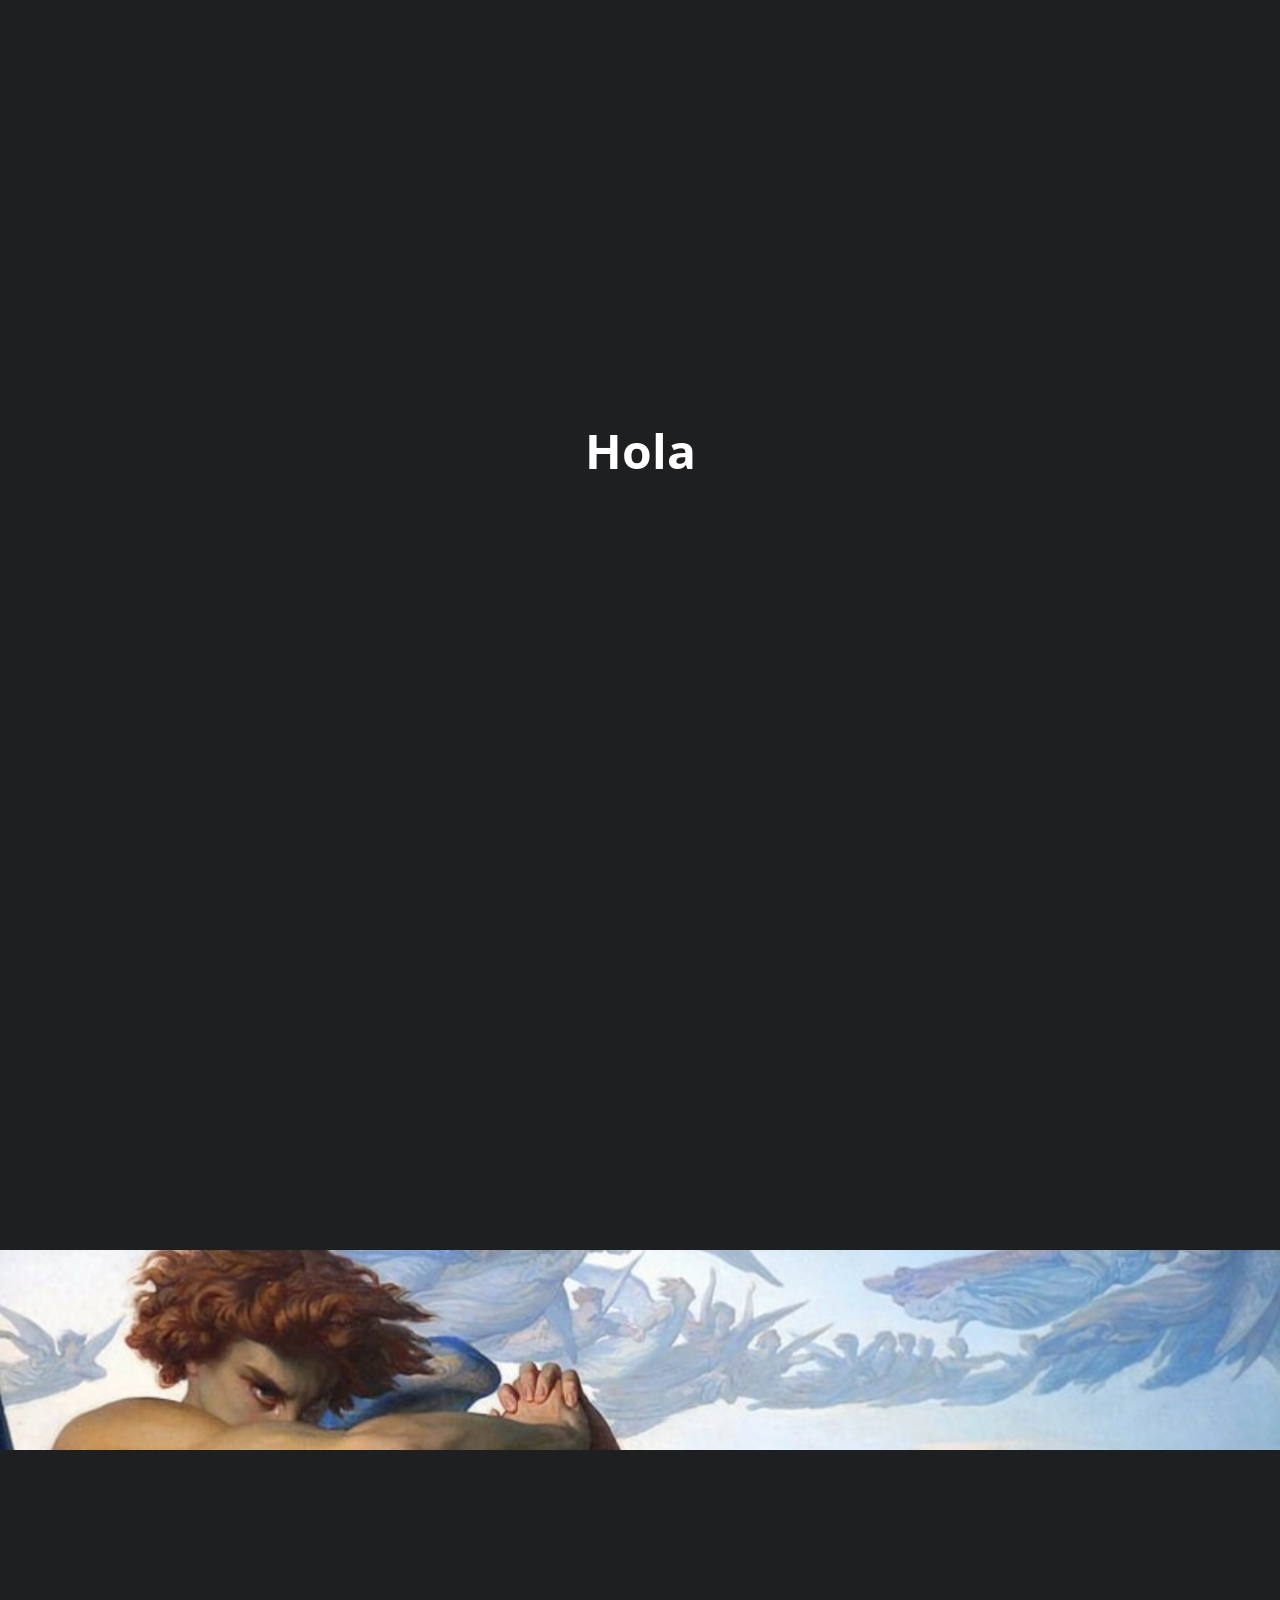
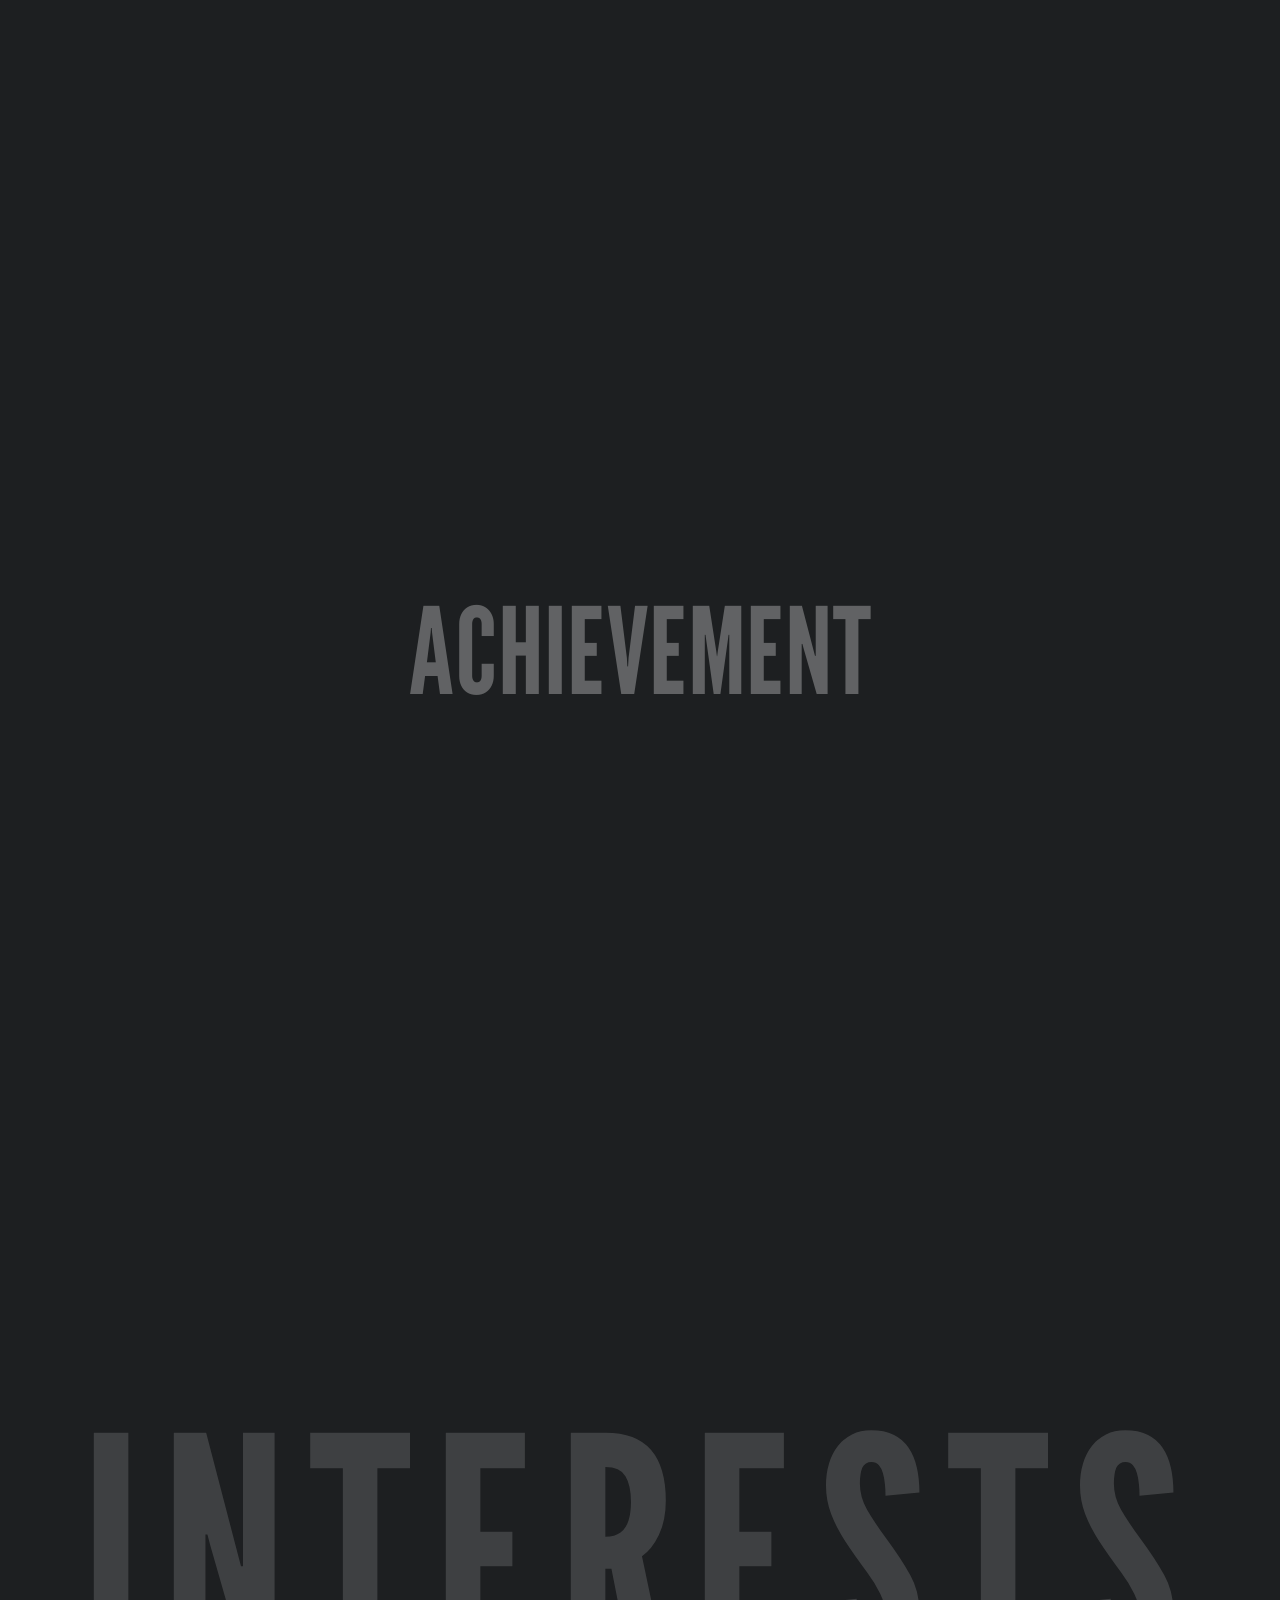
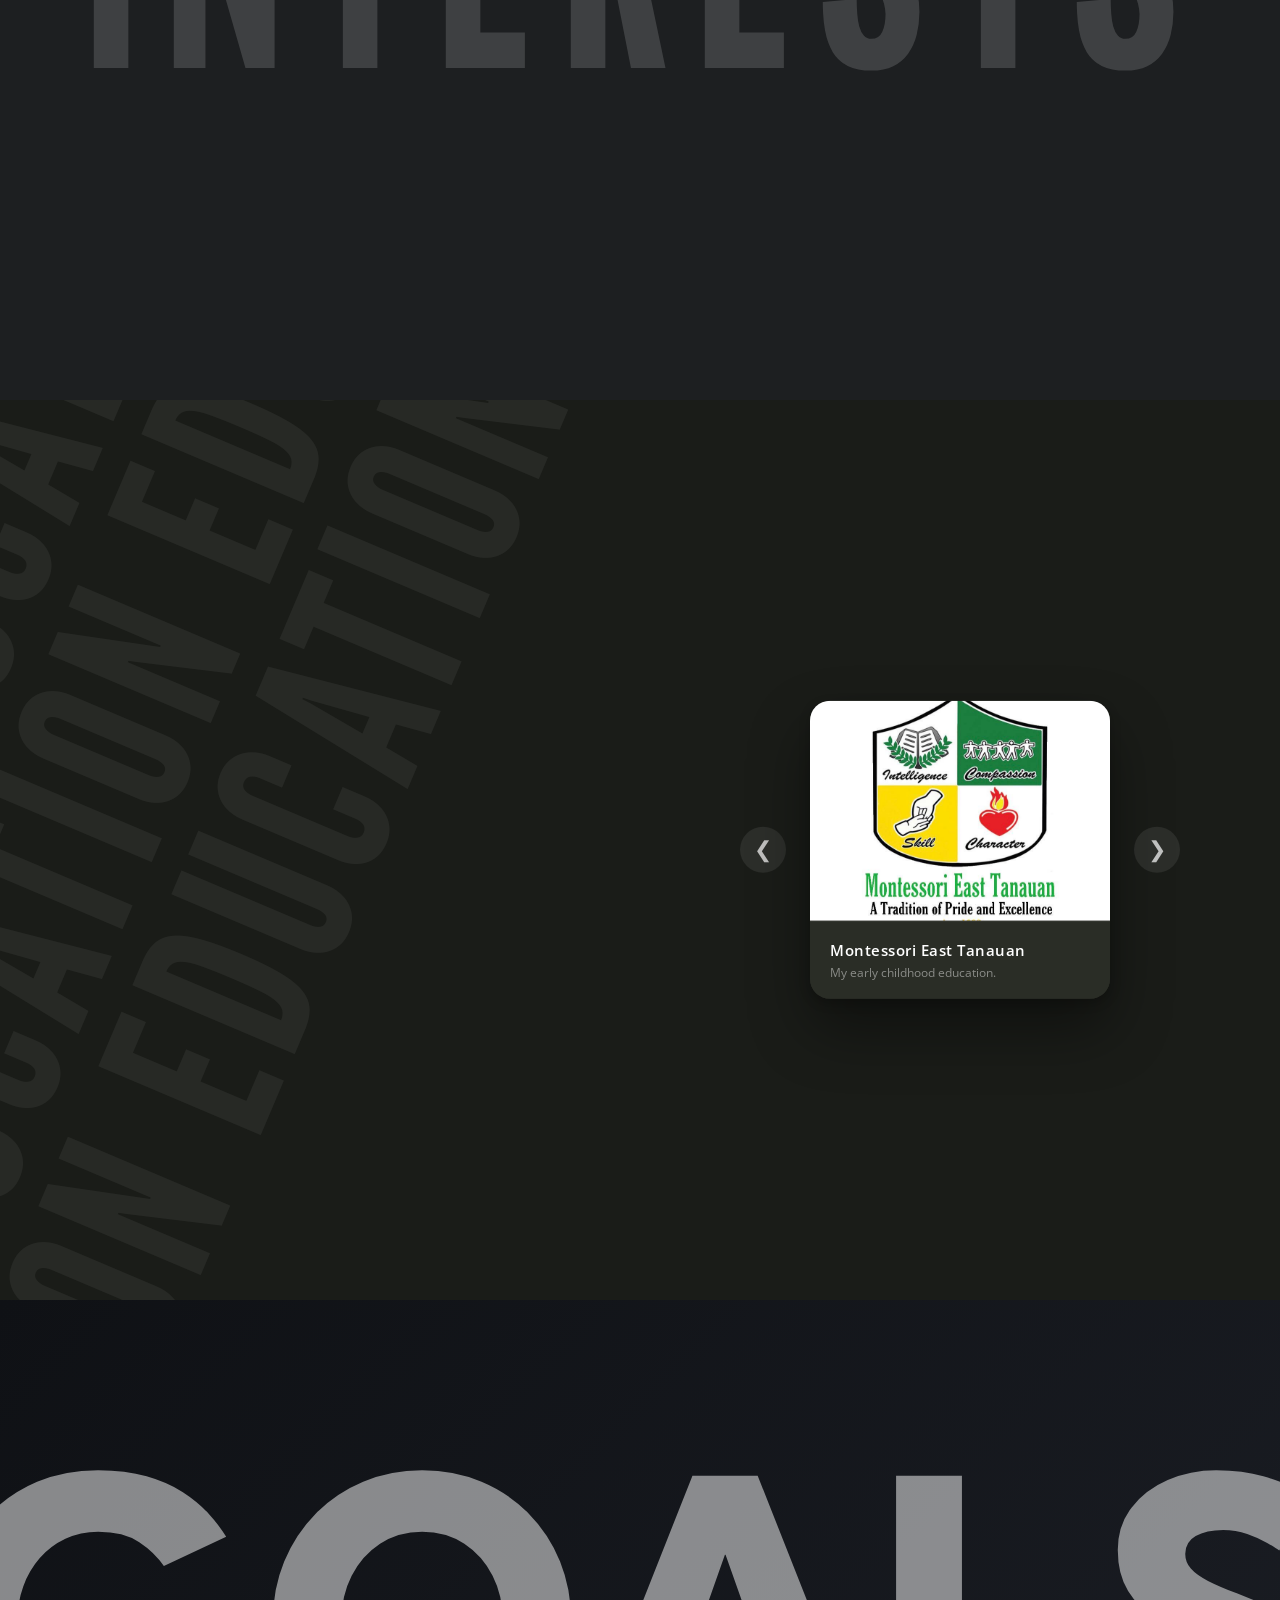
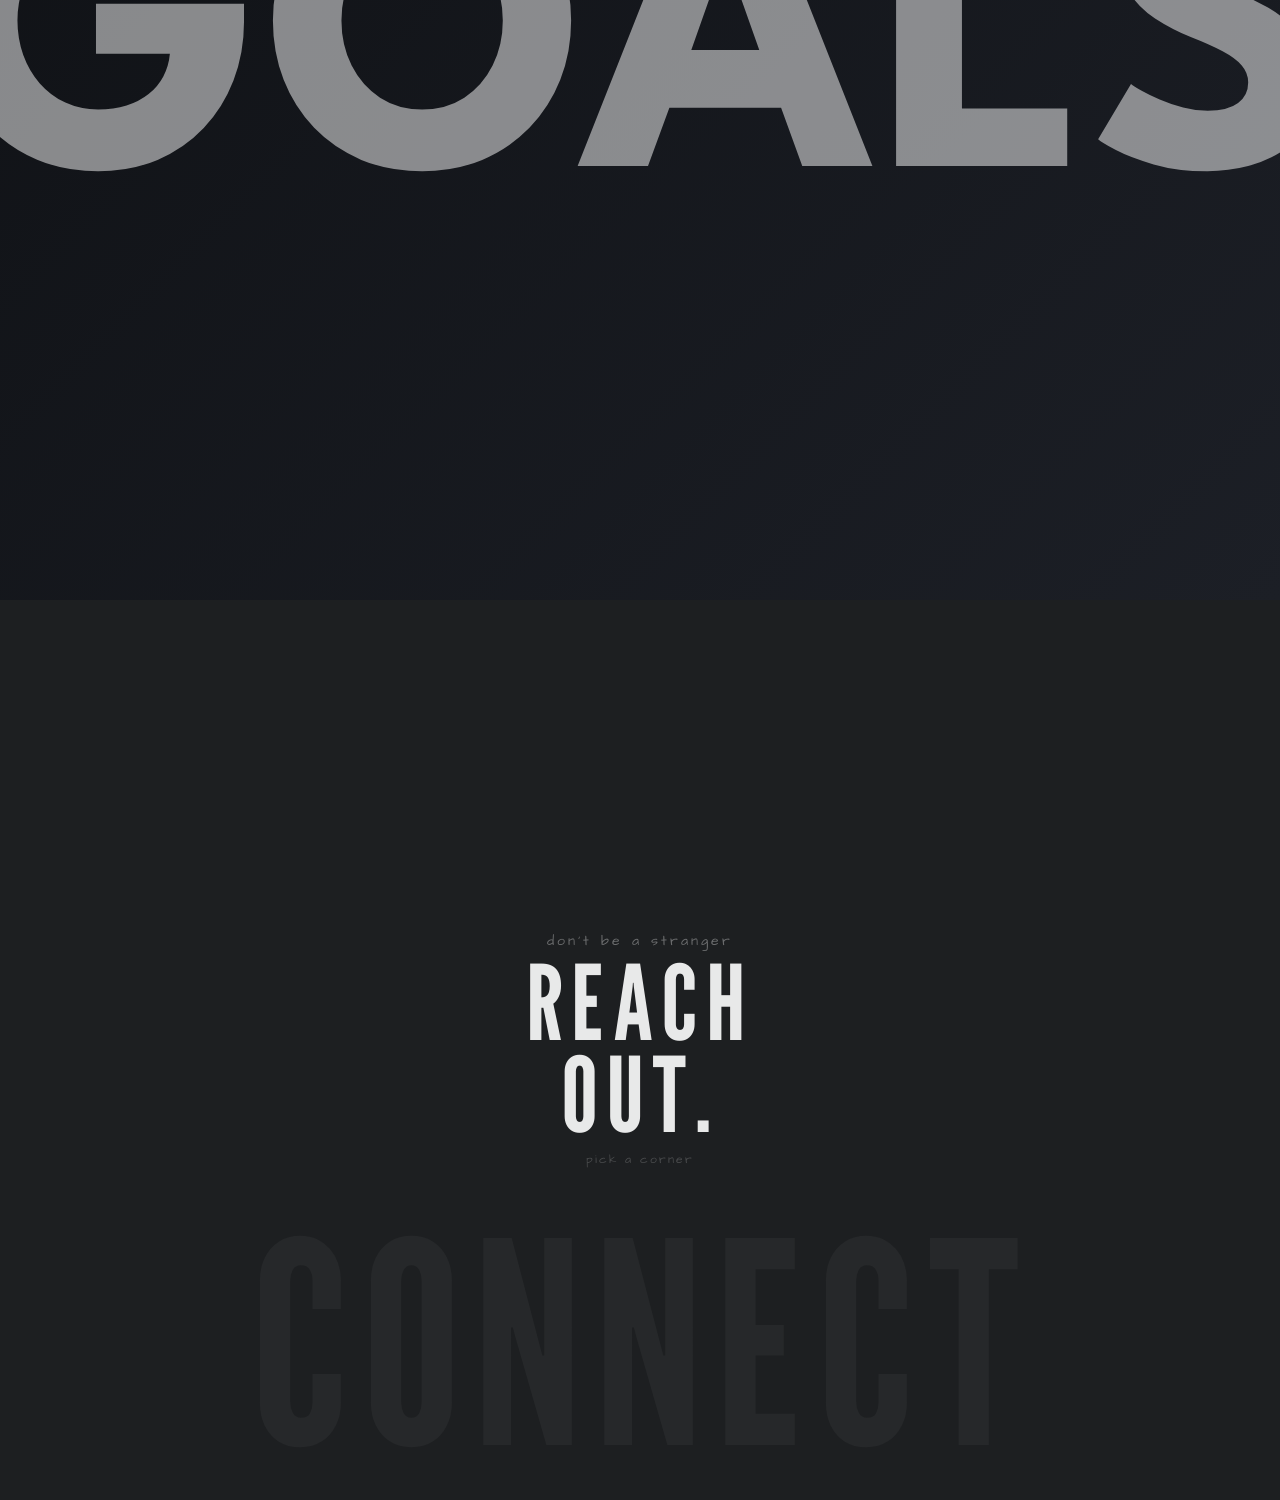
==== commit cf4334a6: "." ====
--- a/index.html
+++ b/index.html
@@ -94,16 +94,78 @@
           <div class="ach-hover-text">Created my first Website Portfolio</div>
         </div>
         <div class="ach-img-wrapper">
-          <img src="images/Achievments/Perfect.jfif" class="ach-img">
-          <div class="ach-hover-text">Got a perfect score in PreCal</div>
-        </div>
-        <div class="ach-img-wrapper">
-          <img src="images/Achievments/Highhonor.jfif" class="ach-img">
-          <div class="ach-hover-text">Achieved High honour</div>
-        </div>
-        <div class="ach-img-wrapper">
-          <img src="images/Achievments/1stport.png" class="ach-img">
-          <div class="ach-hover-text">Created my first Website Portfolio</div>
+          <img src="images/Achievments/duo.png" class="ach-img">
+          <div class="ach-hover-text">Long winstreak</div>
+        </div>
+        <div class="ach-img-wrapper">
+          <img src="images/Achievments/Perfect.jfif" class="ach-img">
+          <div class="ach-hover-text">Got a perfect score in PreCal</div>
+        </div>
+        <div class="ach-img-wrapper">
+          <img src="images/Achievments/Highhonor.jfif" class="ach-img">
+          <div class="ach-hover-text">Achieved High honour</div>
+        </div>
+        <div class="ach-img-wrapper">
+          <img src="images/Achievments/1stport.png" class="ach-img">
+          <div class="ach-hover-text">Created my first Website Portfolio</div>
+        </div>
+        <div class="ach-img-wrapper">
+          <img src="images/Achievments/duo.png" class="ach-img">
+          <div class="ach-hover-text">Long winstreak</div>
+           <div class="ach-img-wrapper">
+          <img src="images/Achievments/Perfect.jfif" class="ach-img">
+          <div class="ach-hover-text">Got a perfect score in PreCal</div>
+        </div>
+        <div class="ach-img-wrapper">
+          <img src="images/Achievments/Highhonor.jfif" class="ach-img">
+          <div class="ach-hover-text">Achieved High honour</div>
+        </div>
+        <div class="ach-img-wrapper">
+          <img src="images/Achievments/1stport.png" class="ach-img">
+          <div class="ach-hover-text">Created my first Website Portfolio</div>
+        </div>
+        <div class="ach-img-wrapper">
+          <img src="images/Achievments/Perfect.jfif" class="ach-img">
+          <div class="ach-hover-text">Got a perfect score in PreCal</div>
+        </div>
+        <div class="ach-img-wrapper">
+          <img src="images/Achievments/Highhonor.jfif" class="ach-img">
+          <div class="ach-hover-text">Achieved High honour</div>
+        </div>
+        <div class="ach-img-wrapper">
+          <img src="images/Achievments/1stport.png" class="ach-img">
+          <div class="ach-hover-text">Created my first Website Portfolio</div>
+        </div>
+        <div class="ach-img-wrapper">
+          <img src="images/Achievments/duo.png" class="ach-img">
+          <div class="ach-hover-text">Long winstreak</div>
+           <div class="ach-img-wrapper">
+          <img src="images/Achievments/Perfect.jfif" class="ach-img">
+          <div class="ach-hover-text">Got a perfect score in PreCal</div>
+        </div>
+        <div class="ach-img-wrapper">
+          <img src="images/Achievments/Highhonor.jfif" class="ach-img">
+          <div class="ach-hover-text">Achieved High honour</div>
+        </div>
+        <div class="ach-img-wrapper">
+          <img src="images/Achievments/1stport.png" class="ach-img">
+          <div class="ach-hover-text">Created my first Website Portfolio</div>
+        </div>
+        <div class="ach-img-wrapper">
+          <img src="images/Achievments/Perfect.jfif" class="ach-img">
+          <div class="ach-hover-text">Got a perfect score in PreCal</div>
+        </div>
+        <div class="ach-img-wrapper">
+          <img src="images/Achievments/Highhonor.jfif" class="ach-img">
+          <div class="ach-hover-text">Achieved High honour</div>
+        </div>
+        <div class="ach-img-wrapper">
+          <img src="images/Achievments/1stport.png" class="ach-img">
+          <div class="ach-hover-text">Created my first Website Portfolio</div>
+        </div>
+        <div class="ach-img-wrapper">
+          <img src="images/Achievments/duo.png" class="ach-img">
+          <div class="ach-hover-text">Long winstreak</div>
         </div>
       </div>
     </div>
@@ -375,3 +437,4 @@
   <script src="script.js"></script>
 </body>
 </html>
+
--- a/style.css
+++ b/style.css
@@ -679,52 +679,74 @@
   display: flex;
   justify-content: center;
   align-items: center;
+  transition: background 1.2s ease;
 }
 
 /* BIG TITLE */
 
 .interest-title{
   position: absolute;
-  bottom: -100%; /* start off screen */
-
   font-family: 'League Gothic', sans-serif;
-  font-size: 25vw; /* huge responsive text */
+  font-size: 25vw;
   letter-spacing: 20px;
-
   color: rgba(255,255,255,0.15);
-
-  opacity: 0;
-
-  transform: translateY(200px);
-  transition: 
+  white-space: nowrap;
+  z-index: 10;
+  pointer-events: none;
+
+  top: 50%;
+  left: 50%;
+  transform: translate(-50%, -50%) scale(1);
+  opacity: 0;
+  transition:
+    opacity 0.6s ease,
     transform 1.2s cubic-bezier(.19,1,.22,1),
-    opacity 1s ease;
-  z-index: 10;
-}
-
-/* animation state */
-
-#interests.show-interest .interest-title{
-  bottom: 50%;
-  transform: translateY(0) scale(1);
-  opacity: 1;
-}
+    top 1.2s cubic-bezier(.19,1,.22,1);
+}
+
 #interests.show .interest-title{
-  bottom: 0;
-  opacity: 1;
-  transform: translateY(0);
-}
+  opacity: 1;
+  transform: translate(-50%, -50%) scale(1);
+}
+
+#interests.shrink{
+  background: #242620;
+  transition: background 1.2s ease;
+}
+
 #interests.shrink .interest-title{
-  transform: translateY(-75%) scale(0.6);
-}
+  opacity: 1;
+  top: 12%;
+  left: 50%;
+  transform: translate(-50%, -50%) scale(0.32);
+  color: rgba(255,255,255,0.06);
+  transition:
+    opacity 0.6s ease,
+    transform 1s cubic-bezier(.77,0,.18,1),
+    top 1s cubic-bezier(.77,0,.18,1),
+    color 1.2s ease;
+}
+
+/* fade mask adapts */
+#interests.shrink::before{
+  background: linear-gradient(
+    to bottom,
+    #242620 0%,
+    #242620 50%,
+    rgba(36,38,32,0) 100%
+  );
+  transition: background 1.2s ease;
+}
+
 /* INTEREST IMAGE LAYOUT */
 
-/* HIDE IMAGES AT FIRST */
-
 .interest-container{
   position: absolute;
-  width: 80%;
-  height: 80%;
+  width: 84%;
+  height: 85%;
+  top: 50%;
+  left: 50%;
+  transform: translate(-50%, -45%);
 
   display: flex;
   justify-content: space-between;
@@ -733,16 +755,13 @@
   overflow: hidden;
 
   opacity: 0;
-  transform: translateY(40px);
-  transition: opacity 1s ease, transform 1s ease;
-}
-
-/* SHOW IMAGES AFTER TITLE */
-
-#interests.show .interest-container{
-  opacity: 1;
-  transform: translateY(0);
-}
+  transition: opacity 0.8s ease;
+}
+
+#interests.images-show .interest-container{
+  opacity: 1;
+}
+
 /* COLUMN */
 
 .interest-column{
@@ -752,43 +771,37 @@
   gap: 20px;
 }
 
-/* IMAGE STYLE */
-
-
 /* ===== INFINITE SCROLL ===== */
 
-/* DOWNWARD MOVEMENT */
-
 .scroll-down{
-  animation: scrollDown 20s linear infinite;
-}
-
-/* UPWARD MOVEMENT */
+  animation: scrollDown 22s linear infinite;
+  animation-play-state: paused;
+}
 
 .scroll-up{
-  animation: scrollUp 20s linear infinite;
-}
-
-/* KEYFRAMES */
+  animation: scrollUp 18s linear infinite;
+  animation-play-state: paused;
+}
+
+.scroll-down-slow{
+  animation: scrollDown 30s linear infinite;
+  animation-play-state: paused;
+}
+
+#interests.images-show .scroll-down,
+#interests.images-show .scroll-up,
+#interests.images-show .scroll-down-slow{
+  animation-play-state: running;
+}
 
 @keyframes scrollDown{
-  0%{
-    transform: translateY(-50%);
-  }
-
-  100%{
-    transform: translateY(0%);
-  }
+  0%  { transform: translateY(-50%); }
+  100%{ transform: translateY(0%); }
 }
 
 @keyframes scrollUp{
-  0%{
-    transform: translateY(0%);
-  }
-
-  100%{
-    transform: translateY(-50%);
-  }
+  0%  { transform: translateY(0%); }
+  100%{ transform: translateY(-50%); }
 }
 /* FADE MASK */
 
@@ -902,12 +915,16 @@
 
 /*==========================EDUCATION SECTION=========================*/
 
+#Education{
+  height: 100vh;
+  background: #1a1c18;
+}
 
 .education{
   position: relative;
   width: 100%;
-  height: 400px;
-  background:#111;
+  height: 100%;
+  background: transparent;
   overflow:hidden;
   display:flex;
   align-items:center;
@@ -915,17 +932,25 @@
 
 .edu-wrapper{
   width:100%;
+  height:100%;
   position:relative;
   font-family: 'league gothic';
 }
 
-/* each diagonal row */
+/* each diagonal row — hidden until section loads */
 
 .edu-row{
   width:200%;
   white-space:nowrap;
   position:absolute;
   left:-100%;
+  opacity: 0;
+}
+
+/* entrance: rows sweep in from left/right once */
+.edu-row.edu-entered{
+  opacity: 1;
+  transition: opacity 0.01s;
 }
 
 /* positions */
@@ -933,48 +958,61 @@
 .row1{
   top:-80px;
   transform:rotate(-67deg);
-}
+  /* enters from left */
+  animation: none;
+}
+.row1.edu-entered .edu-track{ animation: sweepOnce 3s cubic-bezier(.16,1,.3,1) forwards; }
 
 .row2{
   top:450px;
   transform:rotate(-67deg);
 }
+.row2.edu-entered .edu-track{ animation: sweepOnceReverse 3.4s cubic-bezier(.16,1,.3,1) forwards; }
 
 .row3{
   top:980px;
   transform:rotate(-67deg);
 }
+.row3.edu-entered .edu-track{ animation: sweepOnce 3.8s cubic-bezier(.16,1,.3,1) forwards; }
+
+/* after entrance → seamless loop */
+.edu-track.edu-loop{
+  animation: scrollEdu 60s linear infinite !important;
+}
+.row2 .edu-track.edu-loop{
+  animation: scrollEdu 160s linear reverse infinite !important;
+}
+.row3 .edu-track.edu-loop{
+  animation: scrollEdu 90s linear infinite !important;
+}
 
 /* moving track */
-
 .edu-track{
   display:inline-block;
-  animation: scrollEdu 60s linear infinite;
-}
-
-.row2 .edu-track{
-  animation-duration: 160s;     /* slower */
-  animation-direction: reverse;
 }
 
 /* text */
-
 .edu-track span{
   font-size:240px;
   font-weight:800;
   letter-spacing:10px;
-  color:rgba(255,255,255,0.08);
-}
-
-/* animation */
-
+  color:rgba(255,255,255,0.06);
+}
+
+/* ENTRANCE: sweeps from offscreen right → rests at 0 */
+@keyframes sweepOnce{
+  from{ transform: translateX(60%); }
+  to  { transform: translateX(0); }
+}
+@keyframes sweepOnceReverse{
+  from{ transform: translateX(-60%); }
+  to  { transform: translateX(-50%); }
+}
+
+/* LOOP */
 @keyframes scrollEdu{
-  from{
-    transform:translateX(0);
-  }
-  to{
-    transform:translateX(-50%);
-  }
+  from{ transform:translateX(0); }
+  to  { transform:translateX(-50%); }
 }
 
 
@@ -984,71 +1022,114 @@
 
 .edu-side{
   position:absolute;
-  right:80px;
+  right:100px;
   top:50%;
   transform:translateY(-50%);
   display:flex;
   align-items:center;
-  gap:20px;
+  gap:24px;
   z-index:5;
+
+  /* slide in from right */
+  opacity:0;
+  transform:translateY(-50%) translateX(60px);
+  transition: opacity 0.8s ease, transform 0.8s cubic-bezier(.19,1,.22,1);
+  transition-delay: 1s;
+}
+
+#Education.edu-show .edu-side{
+  opacity:1;
+  transform:translateY(-50%) translateX(0);
 }
 
 .edu-btn{
-  background:rgba(255,255,255,0.1);
+  background:rgba(255,255,255,0.08);
   border:none;
-  color:white;
-  font-size:28px;
-  width:50px;
-  height:50px;
+  color:rgba(255,255,255,0.7);
+  font-size:22px;
+  width:46px;
+  height:46px;
   border-radius:50%;
   cursor:pointer;
-  transition:0.3s;
+  transition: background 0.3s, color 0.3s, transform 0.2s;
 }
 
 .edu-btn:hover{
-  background:white;
-  color:black;
+  background:rgba(255,255,255,0.9);
+  color:#1a1c18;
+  transform: scale(1.1);
 }
 
 .id-container{
-  width:280px;
+  width:300px;
+}
+
+/* THE CARD */
+.id-card{
+  background: #2a2d26;
+  border-radius: 20px;
+  overflow: hidden;
+  box-shadow: 0 30px 60px rgba(0,0,0,0.4), 0 4px 12px rgba(0,0,0,0.2);
+  transition: transform 0.15s ease, box-shadow 0.15s ease;
 }
 
 .id-photo{
   width:100%;
-  border-radius:12px;
+  height: 220px;
   object-fit:cover;
-}
+  display:block;
+  transition: transform 0.5s ease, opacity 0.4s ease;
+}
+
 .edu-image-wrapper{
   position:relative;
-}
-
-/* hidden textbox */
-
+  overflow:hidden;
+}
+
+/* slide transition for image change */
+.edu-image-wrapper.slide-out .id-photo{
+  transform: translateX(-30px);
+  opacity: 0;
+}
+
+.edu-image-wrapper.slide-in-reverse .id-photo{
+  transform: translateX(30px);
+  opacity: 0;
+}
+
+.edu-image-wrapper.slide-in .id-photo{
+  transform: translateX(30px);
+  opacity: 0;
+}
+
+/* info box always visible below photo */
 .edu-hover-box{
-  position:absolute;
-  bottom:-90px;
-  left:0;
-
-  width:100%;
-  background:#000;
-  color:white;
-
-  padding:15px;
-  border-radius:10px;
-
-  opacity:0;
-  transform:translateY(10px);
-
-  transition:all 0.3s ease;
+  position: relative;
+  bottom: auto;
+  left: auto;
+  width: 100%;
+  background: #2a2d26;
+  color: rgba(255,255,255,0.75);
+  padding: 18px 20px;
+  opacity: 1;
+  transform: none;
+  transition: none;
   font-family: 'open sans';
-}
-
-/* show when hovering image */
-
-.edu-image-wrapper:hover .edu-hover-box{
-  opacity:1;
-  transform:translateY(0);
+  border-top: 1px solid rgba(255,255,255,0.06);
+}
+
+.edu-hover-box h3{
+  font-size: 0.95rem;
+  font-weight: 600;
+  margin-bottom: 4px;
+  color: #fff;
+  letter-spacing: 0.5px;
+}
+
+.edu-hover-box p{
+  font-size: 0.78rem;
+  color: rgba(255,255,255,0.45);
+  line-height: 1.4;
 }
 
 /*=====================GOALS===========================*/
@@ -1059,9 +1140,10 @@
     display:flex;
     align-items:center;
     justify-content:center;
-}
-
-/* GOALS text */
+    overflow:hidden;
+}
+
+/* ---- GOALS TITLE: starts huge + centered, shrinks to corner ---- */
 
 .goals-title{
     position:absolute;
@@ -1070,9 +1152,29 @@
     font-size:110px;
     color:rgba(255,255,255,0.5);
     font-family: 'league spartan';
-}
-
-/* cards */
+
+    /* Phase 0: invisible, huge, dead center */
+    opacity:0;
+    transform: translate(calc(50vw - 180px - 50%), calc(40vh - 50px - 50%)) scale(4);
+    transition: none;
+}
+
+/* Phase 1: fade in big (class added by JS) */
+.goals-title.title-appear{
+    opacity:1;
+    transition: opacity 0.4s ease;
+}
+
+/* Phase 2: shrink and fly to corner (class added by JS after delay) */
+.goals-title.title-settle{
+    opacity:1;
+    transform: translate(0, 0) scale(1);
+    transition:
+        transform 1s cubic-bezier(.77,0,.18,1),
+        opacity 0.4s ease;
+}
+
+/* ---- CARDS ---- */
 
 .cards{
     display:flex;
@@ -1088,37 +1190,351 @@
     flex-direction:column;
     justify-content:center;
     padding:30px;
-    font-size: 20px;
-    font-family: '';
-
-}
-
-/* background texts */
+    font-size: 18px;
+    font-family: 'Lexend Deca', sans-serif;
+    font-weight: 300;
+    line-height: 1.6;
+    letter-spacing: 0.02em;
+
+    opacity:0;
+    transform:translateY(100px) rotate(4deg);
+    transition: opacity 0.7s ease, transform 0.7s cubic-bezier(.19,1,.22,1);
+}
+
+.card:nth-child(1){ transition-delay: 1.1s; }
+.card:nth-child(2){ transition-delay: 1.35s; transform:translateY(100px) rotate(-3deg); }
+.card:nth-child(3){ transition-delay: 1.6s; }
+
+/* ---- BACKGROUND NUMBER TEXTS ---- */
 
 .two{
     position:absolute;
     top:70px;
     font-size:70px;
     color:rgba(255,255,255,0.25);
-        font-family: 'league spartan';
+    font-family: 'league spartan';
+    opacity:0;
+    transform:translateX(-80px);
+    transition: opacity 0.7s ease, transform 0.7s cubic-bezier(.19,1,.22,1);
+    transition-delay: 1.0s;
 }
 
 .one{
     position:absolute;
     bottom:70px;
     left:235px;
-    transform:rotate(180deg);
     font-size:70px;
     color:rgba(255,255,255,0.25);
-        font-family: 'league spartan';
+    font-family: 'league spartan';
+    opacity:0;
+    transform:rotate(180deg) translateX(-80px);
+    transition: opacity 0.7s ease, transform 0.7s cubic-bezier(.19,1,.22,1);
+    transition-delay: 1.1s;
 }
 
 .three{
     position:absolute;
     right:40px;
     top:50%;
-    transform:translateY(-50%) rotate(90deg);
     font-size:90px;
     color:rgba(255,255,255,0.25);
-        font-family: 'league spartan';
-}+    font-family: 'league spartan';
+    opacity:0;
+    transform:translateY(-50%) rotate(90deg) translateX(100px);
+    transition: opacity 0.7s ease, transform 0.7s cubic-bezier(.19,1,.22,1);
+    transition-delay: 1.0s;
+}
+
+/* ---- TRIGGERED STATE ---- */
+
+.goals.goals-show .card{
+    opacity:1;
+    transform:translateY(0) rotate(0deg);
+}
+
+.goals.goals-show .two{
+    opacity:1;
+    transform:translateX(0);
+}
+
+.goals.goals-show .one{
+    opacity:1;
+    transform:rotate(180deg) translateX(0);
+}
+
+.goals.goals-show .three{
+    opacity:1;
+    transform:translateY(-50%) rotate(90deg) translateX(0);
+}
+/*===================== CONTACT SECTION ========================*/
+
+.contact-section{
+  position: relative;
+  height: 100vh;
+  background: #1d1f21;
+  display: grid;
+  grid-template-columns: 1fr 1fr;
+  grid-template-rows: 1fr 1fr;
+  overflow: hidden;
+}
+
+/* BIG BACKGROUND TEXT — like other sections */
+.contact-bg-text{
+  position: absolute;
+  bottom: -10px;
+  left: 50%;
+  transform: translateX(-50%);
+  font-family: 'League Gothic', sans-serif;
+  font-size: 22vw;
+  letter-spacing: 10px;
+  color: rgba(255,255,255,0.04);
+  white-space: nowrap;
+  pointer-events: none;
+  z-index: 0;
+  user-select: none;
+}
+
+/* DIVIDER LINES */
+.contact-line{
+  position: absolute;
+  background: rgba(255,255,255,0.1);
+  z-index: 2;
+  pointer-events: none;
+}
+
+.contact-line-v{
+  width: 1px;
+  height: 100%;
+  left: 50%;
+  top: 0;
+  transform: scaleY(0);
+  transform-origin: top;
+  transition: transform 0.9s cubic-bezier(.19,1,.22,1);
+}
+
+.contact-line-h{
+  width: 100%;
+  height: 1px;
+  top: 50%;
+  left: 0;
+  transform: scaleX(0);
+  transform-origin: left;
+  transition: transform 0.9s cubic-bezier(.19,1,.22,1);
+  transition-delay: 0.2s;
+}
+
+/* Lines draw in only after phase 2 */
+.contact-section.contact-phase2 .contact-line-v{ transform: scaleY(1); }
+.contact-section.contact-phase2 .contact-line-h{ transform: scaleX(1); }
+
+/* THE 4 CORNER REGIONS */
+.contact-region{
+  position: relative;
+  display: flex;
+  flex-direction: column;
+  text-decoration: none;
+  overflow: hidden;
+  cursor: pointer;
+  z-index: 1;
+  padding: 44px 50px;
+
+  opacity: 0;
+  transition: opacity 0.65s ease, transform 0.75s cubic-bezier(.19,1,.22,1);
+}
+
+/* Each corner: justify and align content to its corner */
+.contact-region.top-left    { justify-content: flex-start; align-items: flex-start;  transform: translate(-60px,-60px); transition-delay: 0s; }
+.contact-region.top-right   { justify-content: flex-start; align-items: flex-end;    transform: translate( 60px,-60px); transition-delay: 0s; text-align: right; }
+.contact-region.bottom-left { justify-content: flex-end;   align-items: flex-start;  transform: translate(-60px, 60px); transition-delay: 0s; }
+.contact-region.bottom-right{ justify-content: flex-end;   align-items: flex-end;    transform: translate( 60px, 60px); transition-delay: 0s; text-align: right; }
+
+/* Phase 2 — boxes slide in with stagger */
+.contact-section.contact-phase2 .contact-region.top-left    { opacity:1; transform: translate(0,0); transition-delay: 0.15s; }
+.contact-section.contact-phase2 .contact-region.top-right   { opacity:1; transform: translate(0,0); transition-delay: 0.28s; }
+.contact-section.contact-phase2 .contact-region.bottom-left { opacity:1; transform: translate(0,0); transition-delay: 0.42s; }
+.contact-section.contact-phase2 .contact-region.bottom-right{ opacity:1; transform: translate(0,0); transition-delay: 0.55s; }
+
+/* full region fill wipe on hover */
+.contact-region::before{
+  content:"";
+  position:absolute;
+  inset:0;
+  background: rgba(202,199,195,0.05);
+  transform: scaleX(0);
+  transform-origin: left;
+  transition: transform 0.45s cubic-bezier(.19,1,.22,1);
+}
+.contact-region:hover::before{ transform: scaleX(1); }
+
+/* giant faded platform label — like section bg texts */
+.region-bg-label{
+  position: absolute;
+  font-family: 'League Gothic', sans-serif;
+  font-size: 9vw;
+  letter-spacing: 8px;
+  color: rgba(255,255,255,0.04);
+  white-space: nowrap;
+  pointer-events: none;
+  transition: color 0.4s ease, transform 0.4s ease;
+  line-height: 1;
+}
+
+.top-left    .region-bg-label { top: 20px; left: -10px; }
+.top-right   .region-bg-label { top: 20px; right: -10px; text-align: right; left: auto; }
+.bottom-left .region-bg-label { bottom: 80px; left: -10px; }
+.bottom-right .region-bg-label{ bottom: 80px; right: -10px; text-align: right; left: auto; }
+
+.contact-region:hover .region-bg-label{
+  color: rgba(202,199,195,0.09);
+  transform: scale(1.04);
+}
+
+/* platform name — small caps label */
+.region-label{
+  font-family: 'Open Sans', sans-serif;
+  font-size: 0.65rem;
+  letter-spacing: 5px;
+  color: rgba(255,255,255,0.3);
+  text-transform: uppercase;
+  margin-bottom: 6px;
+  transition: color 0.3s ease;
+}
+
+/* the actual handle / link text */
+.region-link{
+  font-family: 'Archivo Black', sans-serif;
+  font-size: 1.5rem;
+  color: rgba(255,255,255,0.7);
+  letter-spacing: 1px;
+  transition: color 0.3s ease, transform 0.3s ease;
+  display: inline-block;
+}
+
+.region-arrow{
+  font-size: 1.6rem;
+  color: rgba(255,255,255,0.12);
+  transition: color 0.35s ease, transform 0.35s ease;
+  align-self: flex-end;
+  margin-top: auto;
+}
+
+.top-left .region-arrow,
+.top-right .region-arrow {
+  position: absolute;
+  bottom: 34px;
+}
+.top-left .region-arrow  { right: auto; left: 40px; }
+.top-right .region-arrow { left: auto; right: 40px; }
+.bottom-left .region-arrow { position: absolute; top: 34px; left: 40px; }
+.bottom-right .region-arrow{ position: absolute; top: 34px; right: 40px; }
+
+.contact-region:hover .region-label  { color: #cac7c3; }
+.contact-region:hover .region-link   { color: #fff; transform: translateX(6px); }
+.contact-region:hover .region-arrow  {
+  color: rgba(255,255,255,0.7);
+  transform: translate(6px,-6px);
+}
+
+/* CENTER TEXT — Phase 1: big dramatic reveal, Phase 2: stays */
+.contact-center{
+  position: absolute;
+  top: 50%;
+  left: 50%;
+  transform: translate(-50%,-50%) scale(0.7);
+  text-align: center;
+  z-index: 3;
+  pointer-events: none;
+  white-space: nowrap;
+
+  opacity: 0;
+  transition: opacity 0.9s cubic-bezier(.19,1,.22,1), transform 1s cubic-bezier(.19,1,.22,1);
+  transition-delay: 0.1s;
+}
+
+/* Phase 1 — headline slams in */
+.contact-section.contact-show .contact-center{
+  opacity: 1;
+  transform: translate(-50%,-50%) scale(1);
+}
+
+/* Phase 2 — headline scales down slightly to make room */
+.contact-section.contact-phase2 .contact-center{
+  opacity: 1;
+  transform: translate(-50%,-50%) scale(0.88);
+  transition-delay: 0s;
+}
+
+.contact-eyebrow{
+  font-family: 'Architects Daughter', cursive;
+  font-size: 0.85rem;
+  letter-spacing: 3px;
+  color: rgba(255,255,255,0.35);
+  margin-bottom: 6px;
+}
+
+.contact-headline{
+  font-family: 'League Gothic', sans-serif;
+  font-size: 6.5rem;
+  letter-spacing: 8px;
+  color: rgba(255,255,255,0.9);
+  line-height: 0.88;
+  margin-bottom: 12px;
+}
+
+.contact-sub{
+  font-family: 'Architects Daughter', cursive;
+  font-size: 0.75rem;
+  letter-spacing: 2px;
+  color: rgba(255,255,255,0.2);
+}
+
+/* ---- CONTACT ICONS ---- */
+
+.region-icon{
+  font-size: 2.8rem;
+  margin-bottom: 18px;
+  transition: transform 0.4s cubic-bezier(.19,1,.22,1), color 0.3s ease;
+  display: block;
+}
+
+.contact-region:hover .region-icon{
+  transform: scale(1.15) rotate(-5deg);
+}
+
+/* ---- BRAND COLORS ---- */
+
+/* EMAIL — Gmail red */
+.region-email .region-icon        { color: rgba(234,67,53,0.5); }
+.region-email:hover .region-icon  { color: #EA4335; }
+.region-email:hover .region-link  { color: #EA4335; }
+.region-email:hover .region-arrow { color: #EA4335; }
+.region-email::before              { background: rgba(234,67,53,0.06); }
+.region-email .region-bg-label    { color: rgba(234,67,53,0.04); }
+.region-email:hover .region-bg-label{ color: rgba(234,67,53,0.1); }
+
+/* TIKTOK — white with cyan accent */
+.region-tiktok .region-icon        { color: rgba(255,255,255,0.35); }
+.region-tiktok:hover .region-icon  { color: #69C9D0; }
+.region-tiktok:hover .region-link  { color: #69C9D0; }
+.region-tiktok:hover .region-arrow { color: #69C9D0; }
+.region-tiktok::before              { background: rgba(105,201,208,0.06); }
+.region-tiktok .region-bg-label    { color: rgba(105,201,208,0.04); }
+.region-tiktok:hover .region-bg-label{ color: rgba(105,201,208,0.1); }
+
+/* FACEBOOK — blue */
+.region-facebook .region-icon        { color: rgba(24,119,242,0.5); }
+.region-facebook:hover .region-icon  { color: #1877F2; }
+.region-facebook:hover .region-link  { color: #1877F2; }
+.region-facebook:hover .region-arrow { color: #1877F2; }
+.region-facebook::before              { background: rgba(24,119,242,0.06); }
+.region-facebook .region-bg-label    { color: rgba(24,119,242,0.04); }
+.region-facebook:hover .region-bg-label{ color: rgba(24,119,242,0.1); }
+
+/* INSTAGRAM — gradient pink/purple via filter trick */
+.region-instagram .region-icon        { color: rgba(225,48,108,0.5); }
+.region-instagram:hover .region-icon  { color: #E1306C; }
+.region-instagram:hover .region-link  { color: #E1306C; }
+.region-instagram:hover .region-arrow { color: #E1306C; }
+.region-instagram::before              { background: rgba(225,48,108,0.06); }
+.region-instagram .region-bg-label    { color: rgba(225,48,108,0.04); }
+.region-instagram:hover .region-bg-label{ color: rgba(225,48,108,0.1); }
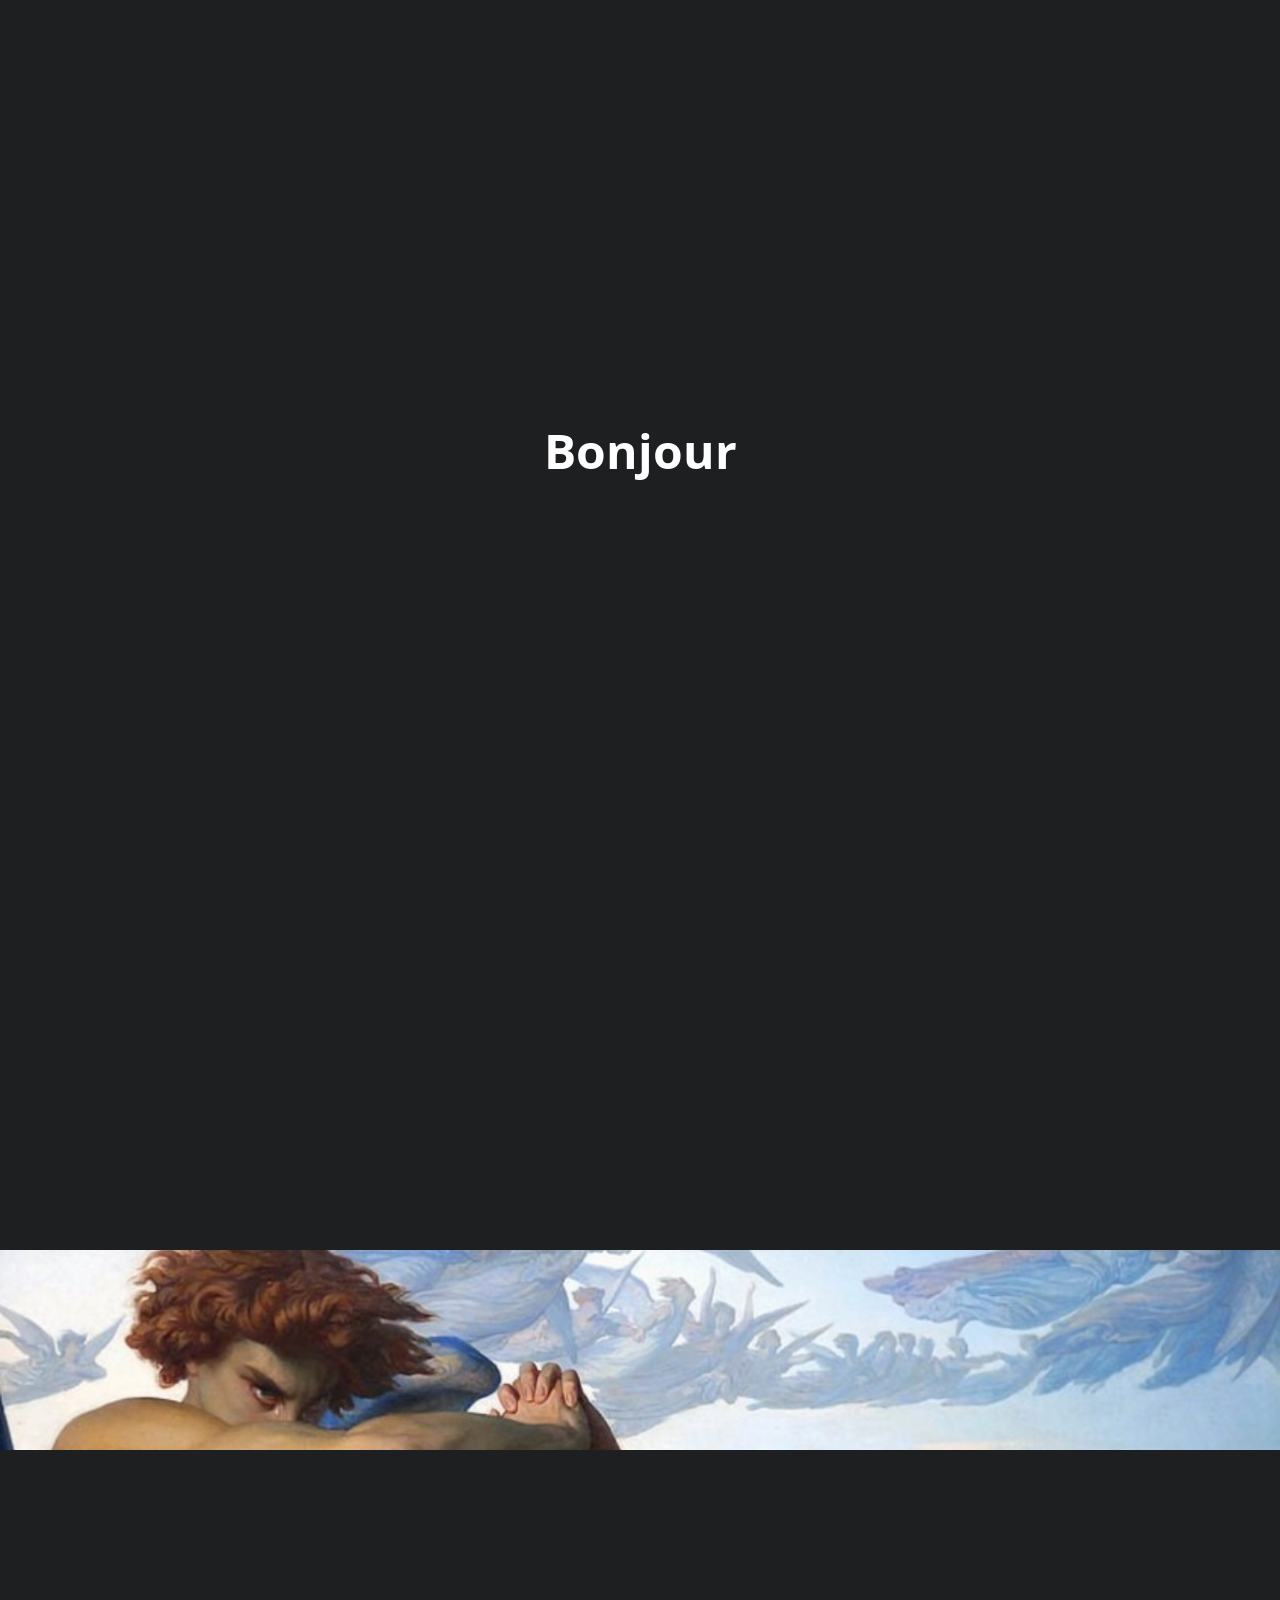
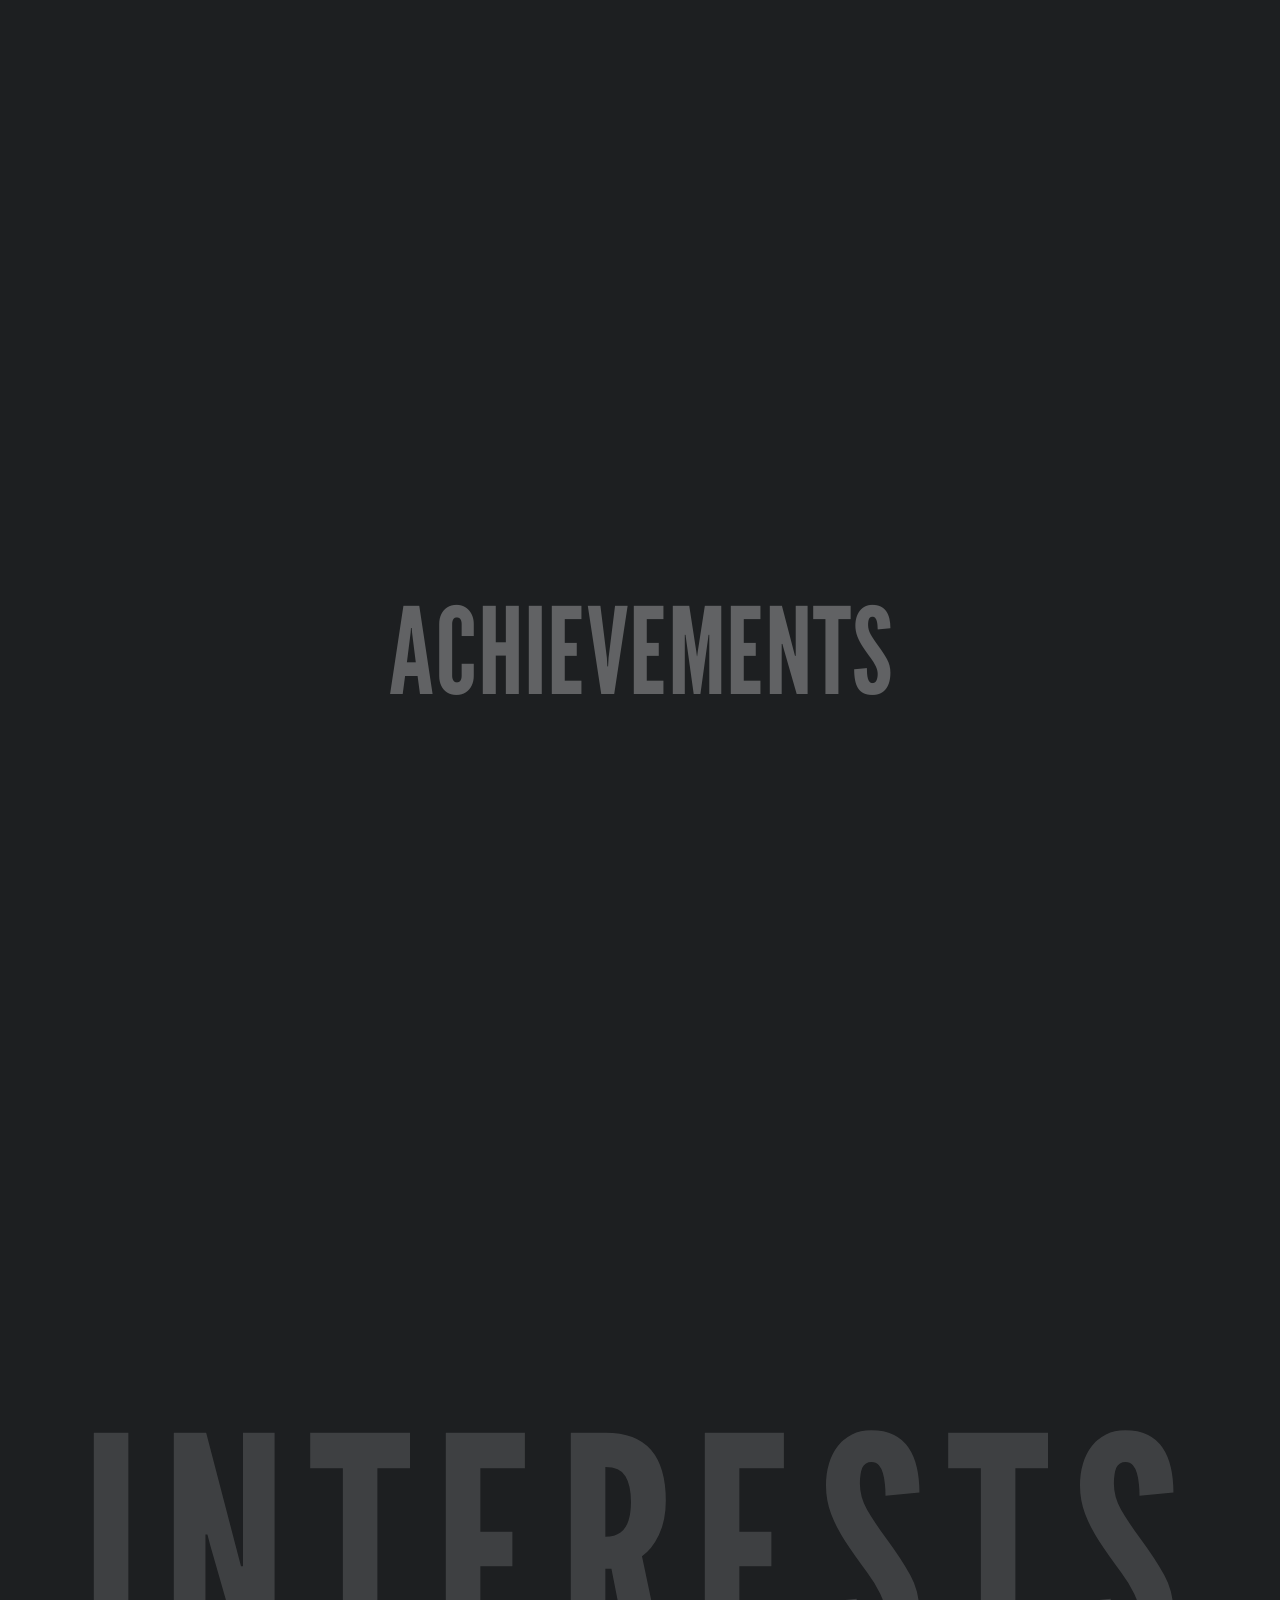
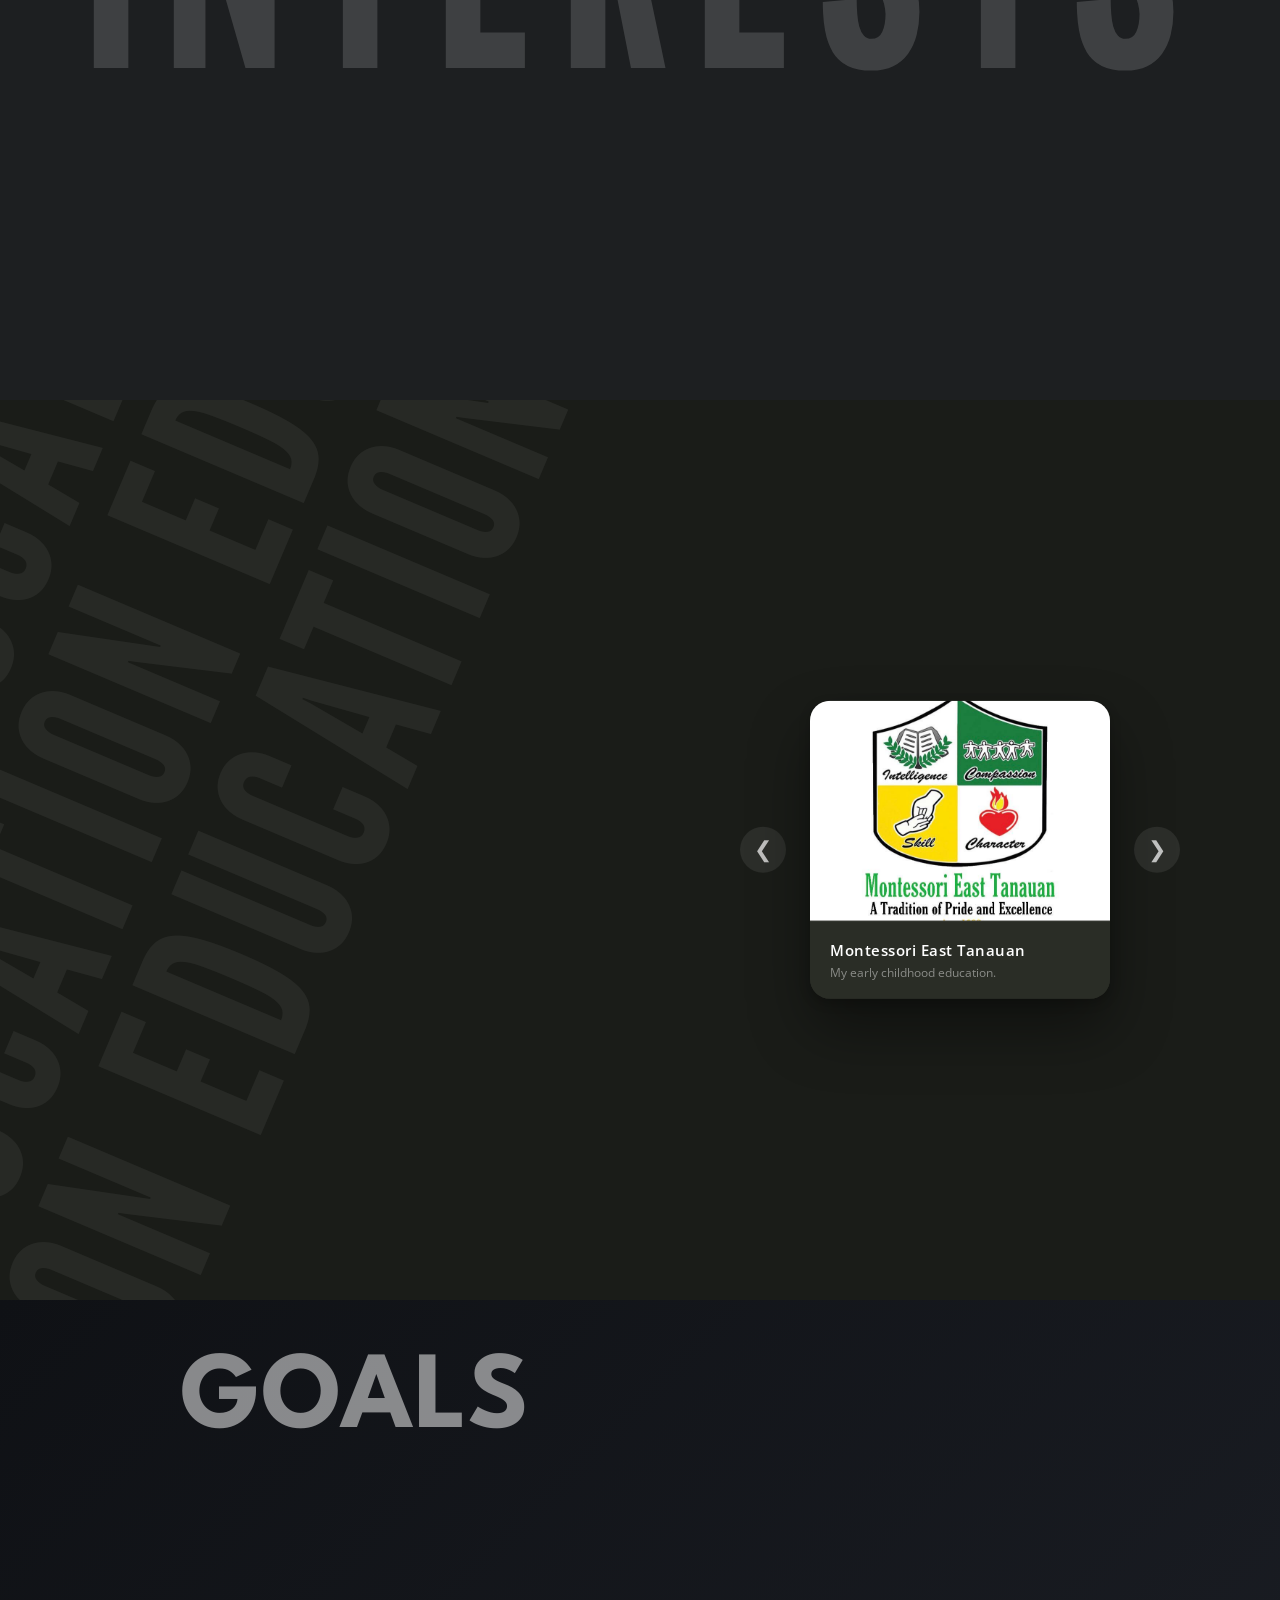
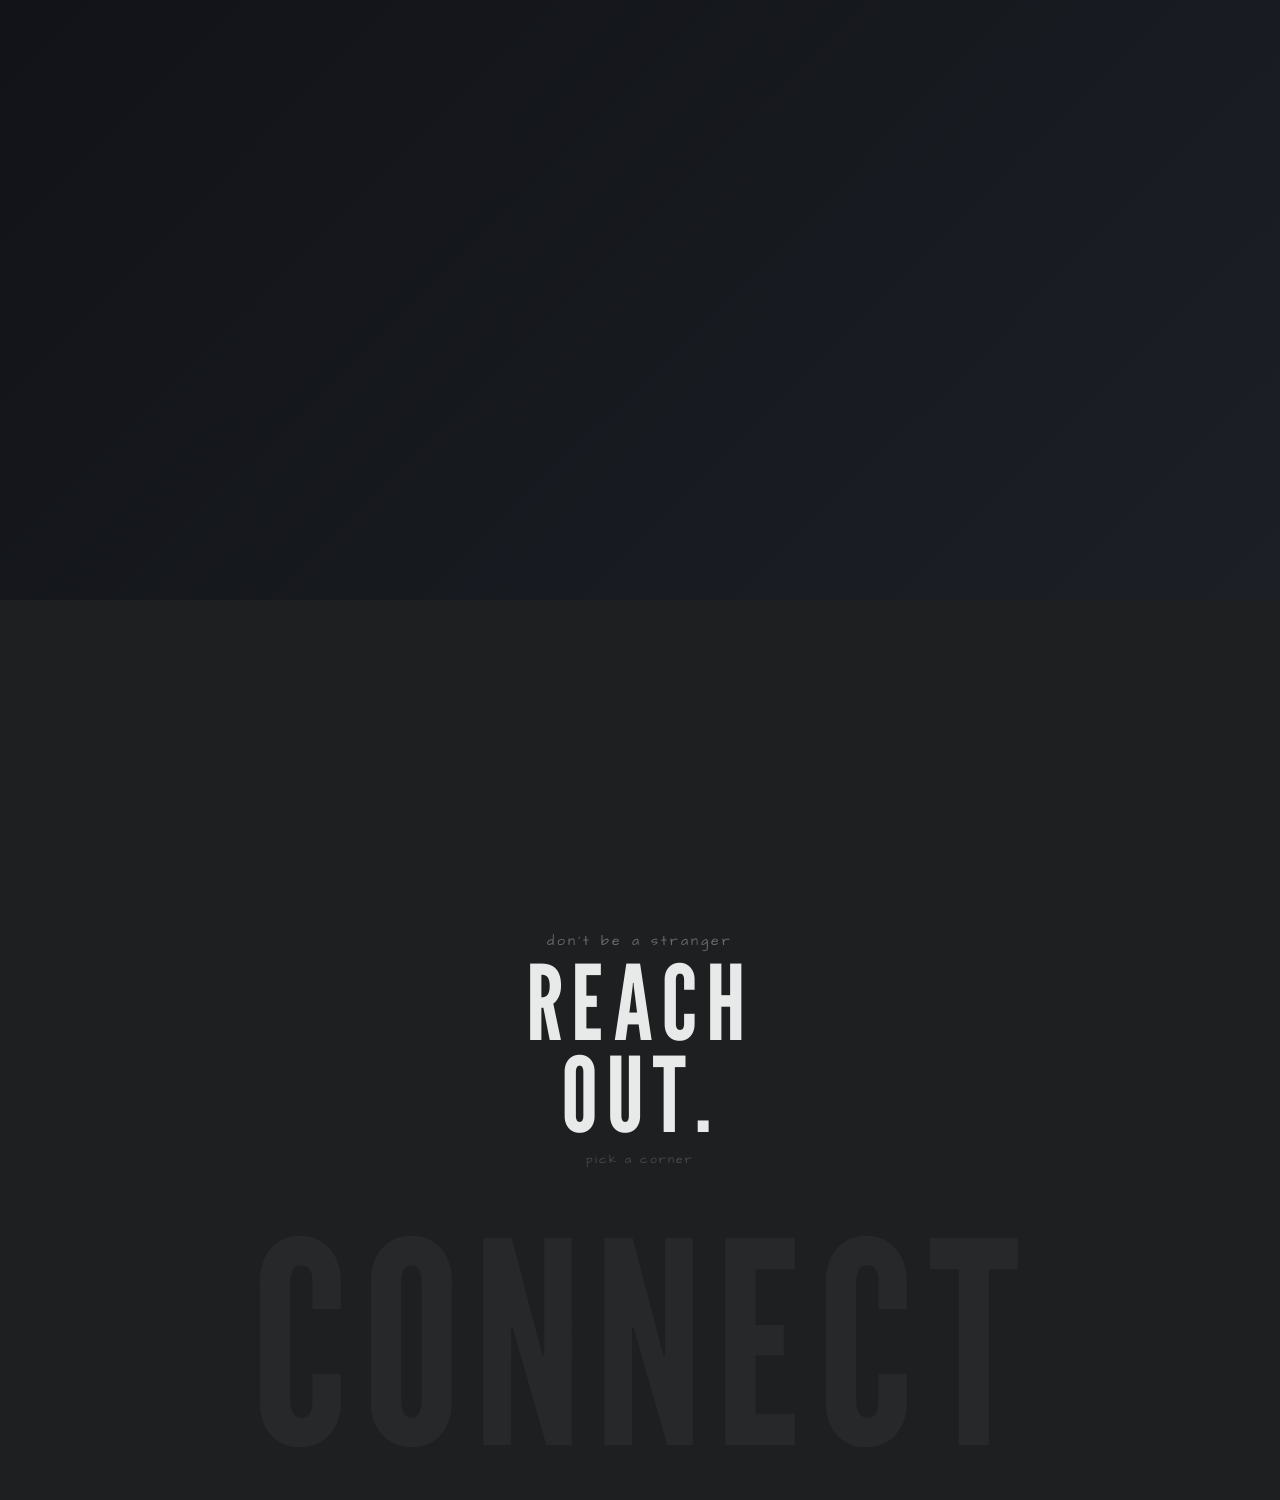
==== commit a73a88c8: "." ====
--- a/index.html
+++ b/index.html
@@ -112,60 +112,6 @@
         <div class="ach-img-wrapper">
           <img src="images/Achievments/duo.png" class="ach-img">
           <div class="ach-hover-text">Long winstreak</div>
-           <div class="ach-img-wrapper">
-          <img src="images/Achievments/Perfect.jfif" class="ach-img">
-          <div class="ach-hover-text">Got a perfect score in PreCal</div>
-        </div>
-        <div class="ach-img-wrapper">
-          <img src="images/Achievments/Highhonor.jfif" class="ach-img">
-          <div class="ach-hover-text">Achieved High honour</div>
-        </div>
-        <div class="ach-img-wrapper">
-          <img src="images/Achievments/1stport.png" class="ach-img">
-          <div class="ach-hover-text">Created my first Website Portfolio</div>
-        </div>
-        <div class="ach-img-wrapper">
-          <img src="images/Achievments/Perfect.jfif" class="ach-img">
-          <div class="ach-hover-text">Got a perfect score in PreCal</div>
-        </div>
-        <div class="ach-img-wrapper">
-          <img src="images/Achievments/Highhonor.jfif" class="ach-img">
-          <div class="ach-hover-text">Achieved High honour</div>
-        </div>
-        <div class="ach-img-wrapper">
-          <img src="images/Achievments/1stport.png" class="ach-img">
-          <div class="ach-hover-text">Created my first Website Portfolio</div>
-        </div>
-        <div class="ach-img-wrapper">
-          <img src="images/Achievments/duo.png" class="ach-img">
-          <div class="ach-hover-text">Long winstreak</div>
-           <div class="ach-img-wrapper">
-          <img src="images/Achievments/Perfect.jfif" class="ach-img">
-          <div class="ach-hover-text">Got a perfect score in PreCal</div>
-        </div>
-        <div class="ach-img-wrapper">
-          <img src="images/Achievments/Highhonor.jfif" class="ach-img">
-          <div class="ach-hover-text">Achieved High honour</div>
-        </div>
-        <div class="ach-img-wrapper">
-          <img src="images/Achievments/1stport.png" class="ach-img">
-          <div class="ach-hover-text">Created my first Website Portfolio</div>
-        </div>
-        <div class="ach-img-wrapper">
-          <img src="images/Achievments/Perfect.jfif" class="ach-img">
-          <div class="ach-hover-text">Got a perfect score in PreCal</div>
-        </div>
-        <div class="ach-img-wrapper">
-          <img src="images/Achievments/Highhonor.jfif" class="ach-img">
-          <div class="ach-hover-text">Achieved High honour</div>
-        </div>
-        <div class="ach-img-wrapper">
-          <img src="images/Achievments/1stport.png" class="ach-img">
-          <div class="ach-hover-text">Created my first Website Portfolio</div>
-        </div>
-        <div class="ach-img-wrapper">
-          <img src="images/Achievments/duo.png" class="ach-img">
-          <div class="ach-hover-text">Long winstreak</div>
         </div>
       </div>
     </div>
@@ -438,3 +384,4 @@
 </body>
 </html>
 
+
